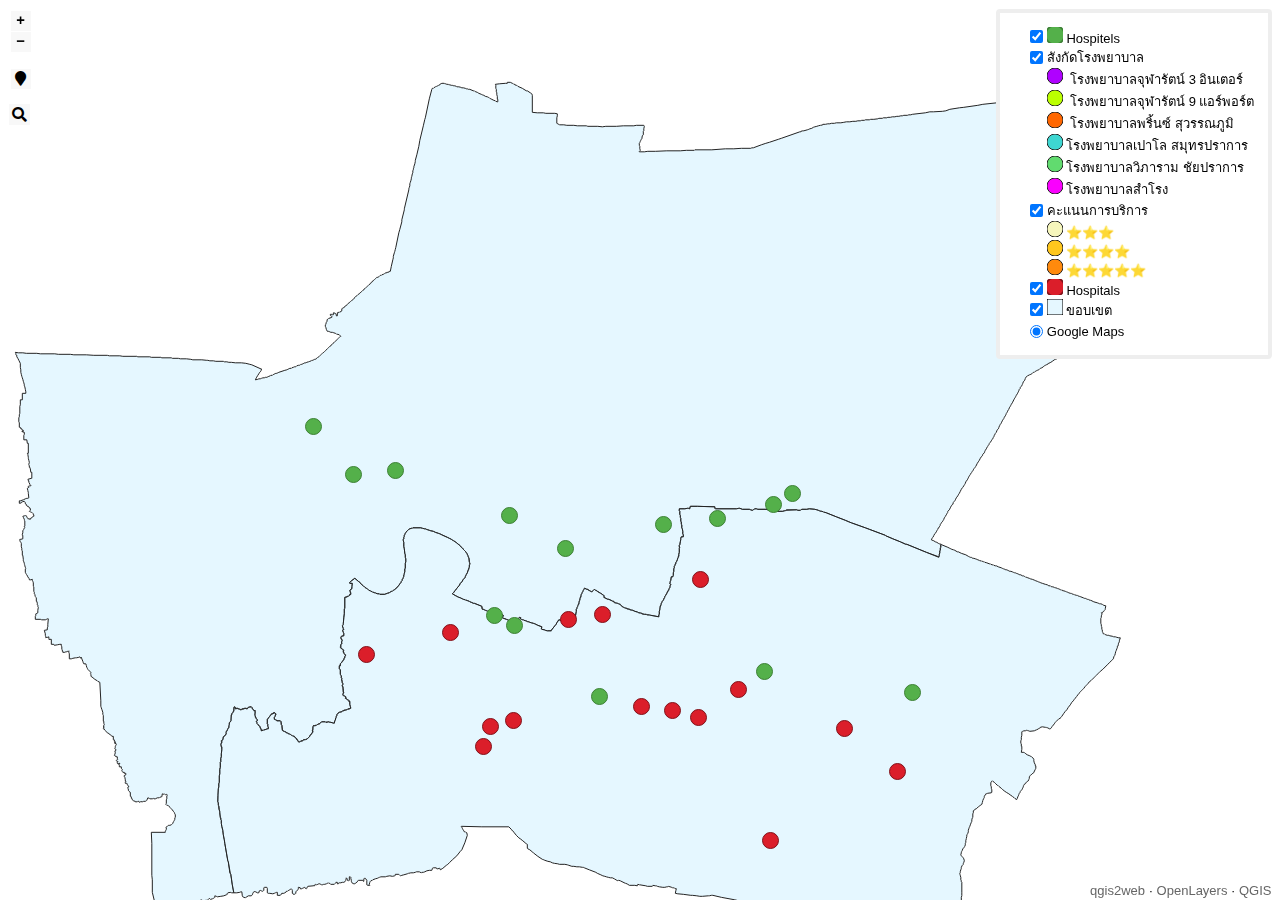
==== QQ_gis/Qgis1.html @ 9efd5a42 "Add files via upload" ====
<!doctype html>
<html lang="en">
    <head>
        <meta charset="utf-8">
        <meta http-equiv="X-UA-Compatible" content="IE=edge">
        <meta name="viewport" content="initial-scale=1,user-scalable=no,maximum-scale=1,width=device-width">
        <meta name="mobile-web-app-capable" content="yes">
        <meta name="apple-mobile-web-app-capable" content="yes">
        <link rel="stylesheet" href="./resources/ol.css">
        <link rel="stylesheet" href="resources/fontawesome-all.min.css">
        <link rel="stylesheet" href="./resources/ol-layerswitcher.css">
        <link rel="stylesheet" href="./resources/qgis2web.css">
        <style>
        .ol-geocoder.gcd-gl-container {
            top: 100px!important;
            left: .5em!important;
            width: 2.1em!important;
            height: 2.1em!important;
        }
        .ol-geocoder .gcd-gl-container{
            width: 2.1em!important;
            height: 2.1em!important;
        }
        .ol-geocoder .gcd-gl-control{
            width: 2.1em!important;
        }
        .ol-geocoder .gcd-gl-expanded {
            width: 15.625em!important;
            height: 2.1875em;
        }
        .ol-touch .ol-geocoder.gcd-gl-container{
            top: 130px!important;
        }
        .ol-geocoder .gcd-gl-btn {
            width: 1.375em!important;
            height: 1.375em!important;
            top: .225em!important;
            background-image: none!important;
        }
        </style>
<style>
.search-layer {
  top: 135px;
  left: .5em;
}
.ol-touch .search-layer {
  top: 180px;
}
</style>
        <style>
        html, body {
            background-color: #ffffff;
        }
        .ol-control button {
            background-color: #f8f8f8 !important;
            color: #000000 !important;
            border-radius: 0px !important;
        }
        .ol-zoom, .geolocate, .gcd-gl-control .ol-control {
            background-color: rgba(255,255,255,.4) !important;
            padding: 3px !important;
        }
        .ol-scale-line {
            background: none !important;
        }
        .ol-scale-line-inner {
            border: 2px solid #f8f8f8 !important;
            border-top: none !important;
            background: rgba(255, 255, 255, 0.5) !important;
            color: black !important;
        }
        </style>

        <style>
        .geolocate {
            top: 65px;
            left: .5em;
        }
        .ol-touch .geolocate {
            top: 80px;
        }
        </style>
        <link href="resources/ol-geocoder.min.css" rel="stylesheet">
        <style>
        html, body, #map {
            width: 100%;
            height: 100%;
            padding: 0;
            margin: 0;
        }
        </style>
        <title></title>
    </head>
    <body>
        <div id="map">
            <div id="popup" class="ol-popup">
                <a href="#" id="popup-closer" class="ol-popup-closer"></a>
                <div id="popup-content"></div>
            </div>
        </div>
        <script src="resources/qgis2web_expressions.js"></script>
        <script src="resources/polyfills.js"></script>
        <script src="./resources/functions.js"></script>
        <script src="./resources/ol.js"></script>
        <script src="./resources/ol-layerswitcher.js"></script>
        <script src="resources/ol-geocoder.js"></script>
        <script src="layers/_1.js"></script><script src="layers/Hospitals_2.js"></script><script src="layers/_3.js"></script><script src="layers/_4.js"></script><script src="layers/Hospitels_5.js"></script>
        <script src="styles/_1_style.js"></script><script src="styles/Hospitals_2_style.js"></script><script src="styles/_3_style.js"></script><script src="styles/_4_style.js"></script><script src="styles/Hospitels_5_style.js"></script>
        <script src="./layers/layers.js" type="text/javascript"></script> 
        <script src="./resources/Autolinker.min.js"></script>
        <script src="./resources/qgis2web.js"></script>
    </body>
</html>
---- QQ_gis/resources/ol.css ----
.ol-box{box-sizing:border-box;border-radius:2px;border:2px solid #00f}.ol-mouse-position{top:8px;right:8px;position:absolute}.ol-scale-line{background:rgba(0,60,136,.3);border-radius:4px;bottom:8px;left:8px;padding:2px;position:absolute}.ol-scale-line-inner{border:1px solid #eee;border-top:none;color:#eee;font-size:10px;text-align:center;margin:1px;will-change:contents,width;transition:all .25s}.ol-scale-bar{position:absolute;bottom:8px;left:8px}.ol-scale-step-marker{width:1px;height:15px;background-color:#000;float:right;z-Index:10}.ol-scale-step-text{position:absolute;bottom:-5px;font-size:12px;z-Index:11;color:#000;text-shadow:-2px 0 #fff,0 2px #fff,2px 0 #fff,0 -2px #fff}.ol-scale-text{position:absolute;font-size:14px;text-align:center;bottom:25px;color:#000;text-shadow:-2px 0 #fff,0 2px #fff,2px 0 #fff,0 -2px #fff}.ol-scale-singlebar{position:relative;height:10px;z-Index:9;border:1px solid #000}.ol-unsupported{display:none}.ol-unselectable,.ol-viewport{-webkit-touch-callout:none;-webkit-user-select:none;-moz-user-select:none;-ms-user-select:none;user-select:none;-webkit-tap-highlight-color:transparent}.ol-overlaycontainer,.ol-overlaycontainer-stopevent{pointer-events:none}.ol-overlaycontainer-stopevent>*,.ol-overlaycontainer>*{pointer-events:auto}.ol-selectable{-webkit-touch-callout:default;-webkit-user-select:text;-moz-user-select:text;-ms-user-select:text;user-select:text}.ol-grabbing{cursor:-webkit-grabbing;cursor:-moz-grabbing;cursor:grabbing}.ol-grab{cursor:move;cursor:-webkit-grab;cursor:-moz-grab;cursor:grab}.ol-control{position:absolute;background-color:rgba(255,255,255,.4);border-radius:4px;padding:2px}.ol-control:hover{background-color:rgba(255,255,255,.6)}.ol-zoom{top:.5em;left:.5em}.ol-rotate{top:.5em;right:.5em;transition:opacity .25s linear,visibility 0s linear}.ol-rotate.ol-hidden{opacity:0;visibility:hidden;transition:opacity .25s linear,visibility 0s linear .25s}.ol-zoom-extent{top:4.643em;left:.5em}.ol-full-screen{right:.5em;top:.5em}.ol-control button{display:block;margin:1px;padding:0;color:#fff;font-size:1.14em;font-weight:700;text-decoration:none;text-align:center;height:1.375em;width:1.375em;line-height:.4em;background-color:rgba(0,60,136,.5);border:none;border-radius:2px}.ol-control button::-moz-focus-inner{border:none;padding:0}.ol-control button span{pointer-events:none}.ol-zoom-extent button{line-height:1.4em}.ol-compass{display:block;font-weight:400;font-size:1.2em;will-change:transform}.ol-touch .ol-control button{font-size:1.5em}.ol-touch .ol-zoom-extent{top:5.5em}.ol-control button:focus,.ol-control button:hover{text-decoration:none;background-color:rgba(0,60,136,.7)}.ol-zoom .ol-zoom-in{border-radius:2px 2px 0 0}.ol-zoom .ol-zoom-out{border-radius:0 0 2px 2px}.ol-attribution{text-align:right;bottom:.5em;right:.5em;max-width:calc(100% - 1.3em)}.ol-attribution ul{margin:0;padding:0 .5em;color:#000;text-shadow:0 0 2px #fff}.ol-attribution li{display:inline;list-style:none}.ol-attribution li:not(:last-child):after{content:" "}.ol-attribution img{max-height:2em;max-width:inherit;vertical-align:middle}.ol-attribution button,.ol-attribution ul{display:inline-block}.ol-attribution.ol-collapsed ul{display:none}.ol-attribution:not(.ol-collapsed){background:rgba(255,255,255,.8)}.ol-attribution.ol-uncollapsible{bottom:0;right:0;border-radius:4px 0 0}.ol-attribution.ol-uncollapsible img{margin-top:-.2em;max-height:1.6em}.ol-attribution.ol-uncollapsible button{display:none}.ol-zoomslider{top:4.5em;left:.5em;height:200px}.ol-zoomslider button{position:relative;height:10px}.ol-touch .ol-zoomslider{top:5.5em}.ol-overviewmap{left:.5em;bottom:.5em}.ol-overviewmap.ol-uncollapsible{bottom:0;left:0;border-radius:0 4px 0 0}.ol-overviewmap .ol-overviewmap-map,.ol-overviewmap button{display:inline-block}.ol-overviewmap .ol-overviewmap-map{border:1px solid #7b98bc;height:150px;margin:2px;width:150px}.ol-overviewmap:not(.ol-collapsed) button{bottom:1px;left:2px;position:absolute}.ol-overviewmap.ol-collapsed .ol-overviewmap-map,.ol-overviewmap.ol-uncollapsible button{display:none}.ol-overviewmap:not(.ol-collapsed){background:rgba(255,255,255,.8)}.ol-overviewmap-box{border:2px dotted rgba(0,60,136,.7)}.ol-overviewmap .ol-overviewmap-box:hover{cursor:move}
/*# sourceMappingURL=ol.css.map */
---- QQ_gis/resources/ol-layerswitcher.css ----
.layer-switcher.shown.ol-control {
    background-color: transparent;
}

.layer-switcher.shown.ol-control:hover {
    background-color: transparent;
}

.layer-switcher {
    position: absolute;
    top: 3.5em;
    right: 0.5em;
    text-align: left;
}

.layer-switcher.shown {
    bottom: 3em;
}

.layer-switcher .panel {
    padding: 0 1em 0 0;
    margin: 0;
    border: 4px solid #eee;
    border-radius: 4px;
    background-color: white;
    display: none;
    max-height: 100%;
    overflow-y: auto;
}

.layer-switcher.shown .panel {
    display: block;
}

.layer-switcher button {
    float: right;
    width: 38px;
    height: 38px;
    background-image: url('[data-uri]') /*logo.png*/;
    background-repeat: no-repeat;
    background-position: 2px;
    background-color: white;
    border: none;
}

.layer-switcher.shown button {
    display: none;
}

.layer-switcher button:focus, .layer-switcher button:hover {
    background-color: white;
}

.layer-switcher ul {
    padding-left: 2em;
    list-style: none;
}

.layer-switcher li.group > label {
    font-weight: bold;
}

.layer-switcher li.layer {
    display: table;
}

.layer-switcher li.layer label, .layer-switcher li.layer input {
    display: table-cell;
    vertical-align: middle;
}

.layer-switcher label.disabled {
    opacity:0.4;
}

.layer-switcher input {
    margin: 4px;
}

.layer-switcher.touch ::-webkit-scrollbar {
    width: 4px;
}

.layer-switcher.touch ::-webkit-scrollbar-track {
    -webkit-box-shadow: inset 0 0 6px rgba(0,0,0,0.3);
    border-radius: 10px;
}

.layer-switcher.touch ::-webkit-scrollbar-thumb {
    border-radius: 10px;
    -webkit-box-shadow: inset 0 0 6px rgba(0,0,0,0.5);
}

.layer-switcher .group button {
    display: inline-block;
    vertical-align: top;
    float: none;
    width: 16px;
    height: 16px;
    background-position: center 2px;
    background-image: url('[data-uri]');
    -webkit-transition: -webkit-transform .2s ease-in-out;
    -ms-transition: -ms-transform .2s ease-in-out;
    transition: transform .2s ease-in-out;
}

.layer-switcher .group.layer-switcher-close button {
    transform: rotate(-90deg);
    -webkit-transform: rotate(-90deg);
}

li.group.layer-switcher-fold {
    margin-left: -18px;
}

.layer-switcher .group.layer-switcher-fold > ul {
    padding-left: 3em;
}

.layer-switcher .group.layer-switcher-fold.layer-switcher-close > ul {
    overflow: hidden;
    height: 0;
}
---- QQ_gis/resources/qgis2web.css ----
html, body {
    height: 100%;
    padding: 0;
    margin: 0;
    font-family: sans-serif;
    font-size: small;
}

th, td {
    vertical-align: top;
    text-align: left;
}

#map {
    width: 100%;
    height: 100%;
}

.ol-popup {
    display: none;
    position: absolute;
    background-color: white;
    -moz-box-shadow: 0 1px 4px rgba(0,0,0,0.2);
    -webkit-filter: drop-shadow(0 1px 4px rgba(0,0,0,0.2));
    filter: drop-shadow(0 1px 4px rgba(0,0,0,0.2));
    padding: 15px;
    border-radius: 10px;
    border: 1px solid #cccccc;
    bottom: 12px;
    left: -50px;   
    height: auto;
    width: auto;
    min-width: 100px;
    max-height:400px;
    overflow: auto;      
}

.ol-popup-closer {
    text-decoration: none;
    position: absolute;
    top: 2px;
    right: 8px;
}

.ol-popup-closer:after {
    content: "X";
}

.ol-attribution a {
    text-decoration: none;
    color: #666;
    font-family: sans-serif;
    font-size: 100%;
}

.layer-switcher .panel {
    //border: 4px solid rgba(0,60,136,.5) !important;
    //border-radius: 4px !important;
}

.layer-switcher {
    top: 0.5em;
    right: 0.5em;
    text-align: left;
}

#popup-content>ul>li:nth-child(even) {
    background-color: #eee;
}

#popup-content ul {
    list-style-type: none;
    padding-left: 0;
}

#popup-content li {
    margin-bottom:0.25em;
}
---- QQ_gis/resources/ol-geocoder.min.css ----
/*!
 * ol-geocoder - v4.0.0
 * A geocoder extension for OpenLayers.
 * https://github.com/jonataswalker/ol-geocoder
 * Built: Wed Oct 09 2019 11:36:45 GMT-0300 (Brasilia Standard Time)
 */
.ol-geocoder.gcd-gl-container{position:absolute;top:4.875em;left:.5em;box-sizing:border-box}.ol-geocoder.gcd-gl-container *,.ol-geocoder.gcd-gl-container :after,.ol-geocoder.gcd-gl-container :before{box-sizing:inherit}.ol-geocoder .gcd-gl-control{width:2.1875em;height:2.1875em;overflow:hidden;transition:width .2s,height .2s}.ol-geocoder .gcd-gl-expanded{width:15.625em;height:2.1875em}.ol-geocoder .gcd-gl-input{position:absolute;z-index:99;top:.25em;left:2.5em;width:14.84375em;padding:5px;border:1px solid #ccc;font-family:inherit;font-size:.875em;background-color:#fff;color:#222}.ol-geocoder .gcd-gl-input:focus{border:none;outline:none;box-shadow:inset 0 0 0 1px #4d90fe,inset 0 0 5px #4d90fe}.ol-geocoder .gcd-gl-reset{position:absolute;z-index:100;top:0;right:0;width:1.5625em;height:100%;line-height:1.4;border:none;background-color:transparent;display:inline-block;outline:0;cursor:pointer}.ol-geocoder .gcd-gl-reset:after{content:"\d7";display:inline-block;color:#333;font-size:1.5em;cursor:pointer}.ol-geocoder .gcd-gl-btn{position:absolute;width:1.5625em;height:1.5625em;top:.125em;left:.125em;background-image:url("[data-uri]");background-repeat:no-repeat;background-position:50%}.ol-geocoder ul.gcd-gl-result{position:absolute;top:2.1875em;left:2em;width:16.25em;max-height:18.75em;white-space:normal;list-style:none;padding:0;margin:0;background-color:#fff;border-radius:4px;border-top:none;border-top-left-radius:0;border-top-right-radius:0;overflow-x:hidden;overflow-y:auto;box-shadow:0 1px 7px rgba(0,0,0,.8);transition:max-height .3s ease-in}.ol-geocoder ul.gcd-gl-result>li{width:100%;overflow:hidden;border-bottom:1px solid #eee;padding:0;line-height:.875rem}.ol-geocoder ul.gcd-gl-result>li>a{display:block;text-decoration:none;padding:3px 5px}.ol-geocoder ul.gcd-gl-result>li>a:hover{background-color:#d4d4d4}.ol-geocoder ul.gcd-gl-result>li:nth-child(odd){background-color:#e0ffe0}.ol-geocoder ul.gcd-gl-result:empty{display:none}.ol-geocoder.gcd-txt-container{position:absolute;width:25em;height:4.375em;top:.5em;left:calc(50% - 12.5em);box-sizing:border-box}.ol-geocoder.gcd-txt-container *,.ol-geocoder.gcd-txt-container :after,.ol-geocoder.gcd-txt-container :before{box-sizing:inherit}.ol-geocoder .gcd-txt-control{position:relative;width:100%;height:4.375em;border:1px solid #ccc;background-color:#fff;overflow:hidden}.ol-geocoder .gcd-txt-input{position:absolute;z-index:99;top:0;left:0;width:100%;height:100%;padding:5px 30px 5px 40px;border:none;text-indent:6px;background-color:transparent;font-family:inherit;font-size:.875em}.ol-geocoder .gcd-txt-input:focus{outline:none;box-shadow:inset 0 0 0 1px #4d90fe,inset 0 0 6px #4d90fe}.ol-geocoder .gcd-txt-reset{position:absolute;z-index:100;top:0;right:0;width:2.5em;height:100%;line-height:100%;border:none;background-color:transparent;display:inline-block;vertical-align:middle;outline:0;cursor:pointer}.ol-geocoder .gcd-txt-reset:after{content:"\d7";display:inline-block;color:#333;font-size:2em;cursor:pointer}.ol-geocoder .gcd-txt-glass{position:absolute;top:0;left:0;z-index:100;display:inline-block;width:2.5em;height:100%;background-size:1.38889em;background-image:url("data:image/svg+xml;charset=utf-8,%3Csvg xmlns='http://www.w3.org/2000/svg' width='32' height='32'%3E%3Cpath fill='%23333' d='M29.156 29.961l-.709.709a2.006 2.006 0 0 1-2.838 0l-5.676-5.674c-.656-.658-.729-1.644-.281-2.412l-3.104-3.102a9.975 9.975 0 0 1-5.965 1.979C5.043 21.461.552 16.97.552 11.43S5.043 1.398 10.583 1.398c5.541 0 10.031 4.491 10.031 10.032 0 2.579-.98 4.923-2.58 6.7l3.035 3.035c.768-.447 1.754-.375 2.41.283l5.676 5.674c.784.785.784 2.056.001 2.839zM18.088 11.389a7.524 7.524 0 0 0-7.524-7.523 7.523 7.523 0 1 0-.001 15.046 7.525 7.525 0 0 0 7.525-7.523z'/%3E%3C/svg%3E");background-repeat:no-repeat;background-position:50%}.ol-geocoder ul.gcd-txt-result{position:absolute;top:4.575em;left:0;width:25em;max-height:18.75em;white-space:normal;list-style:none;padding:0;margin:0;background-color:#fff;border-radius:4px;border-top:none;border-top-left-radius:0;border-top-right-radius:0;overflow-x:hidden;overflow-y:auto;box-shadow:0 1px 7px rgba(0,0,0,.8);transition:max-height .3s ease-in}.ol-geocoder ul.gcd-txt-result>li{width:100%;overflow:hidden;border-bottom:1px solid #eee;padding:0;line-height:.875rem}.ol-geocoder ul.gcd-txt-result>li>a{display:block;text-decoration:none;padding:3px 5px}.ol-geocoder ul.gcd-txt-result>li>a:hover{background-color:#d4d4d4}.ol-geocoder ul.gcd-txt-result>li:nth-child(odd){background-color:#e0ffe0}.ol-geocoder ul.gcd-txt-result:empty{display:none}.ol-geocoder .gcd-hidden{opacity:0;visibility:hidden}.ol-geocoder .gcd-pseudo-rotate:after{-webkit-animation:spin .7s linear infinite;animation:spin .7s linear infinite}@-webkit-keyframes spin{0%{transform:rotate(0deg)}to{transform:rotate(1turn)}}@keyframes spin{0%{transform:rotate(0deg)}to{transform:rotate(1turn)}}.gcd-address,.gcd-road{font-size:.875em;font-weight:500;color:#333}.gcd-city{font-weight:400}.gcd-city,.gcd-country{font-size:.75em;color:#333}.gcd-country{font-weight:lighter}
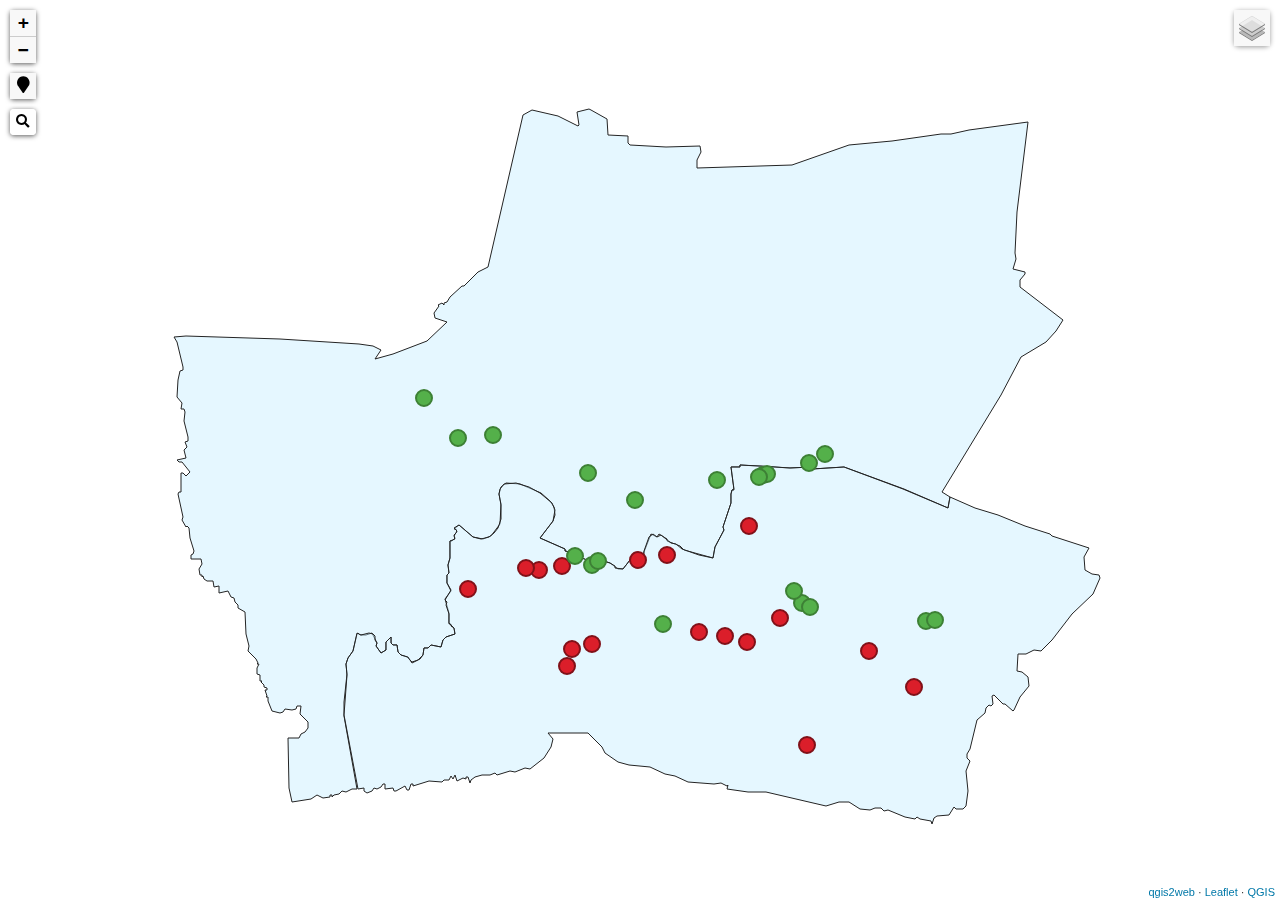
==== commit 75f1b332: "Add files via upload" ====
--- a/QQ_gis/Qgis1.html
+++ b/QQ_gis/Qgis1.html
@@ -1,113 +1,598 @@
-<!doctype html>
-<html lang="en">
-    <head>
-        <meta charset="utf-8">
-        <meta http-equiv="X-UA-Compatible" content="IE=edge">
-        <meta name="viewport" content="initial-scale=1,user-scalable=no,maximum-scale=1,width=device-width">
-        <meta name="mobile-web-app-capable" content="yes">
-        <meta name="apple-mobile-web-app-capable" content="yes">
-        <link rel="stylesheet" href="./resources/ol.css">
-        <link rel="stylesheet" href="resources/fontawesome-all.min.css">
-        <link rel="stylesheet" href="./resources/ol-layerswitcher.css">
-        <link rel="stylesheet" href="./resources/qgis2web.css">
-        <style>
-        .ol-geocoder.gcd-gl-container {
-            top: 100px!important;
-            left: .5em!important;
-            width: 2.1em!important;
-            height: 2.1em!important;
-        }
-        .ol-geocoder .gcd-gl-container{
-            width: 2.1em!important;
-            height: 2.1em!important;
-        }
-        .ol-geocoder .gcd-gl-control{
-            width: 2.1em!important;
-        }
-        .ol-geocoder .gcd-gl-expanded {
-            width: 15.625em!important;
-            height: 2.1875em;
-        }
-        .ol-touch .ol-geocoder.gcd-gl-container{
-            top: 130px!important;
-        }
-        .ol-geocoder .gcd-gl-btn {
-            width: 1.375em!important;
-            height: 1.375em!important;
-            top: .225em!important;
-            background-image: none!important;
-        }
-        </style>
-<style>
-.search-layer {
-  top: 135px;
-  left: .5em;
-}
-.ol-touch .search-layer {
-  top: 180px;
-}
-</style>
-        <style>
-        html, body {
-            background-color: #ffffff;
-        }
-        .ol-control button {
-            background-color: #f8f8f8 !important;
-            color: #000000 !important;
-            border-radius: 0px !important;
-        }
-        .ol-zoom, .geolocate, .gcd-gl-control .ol-control {
-            background-color: rgba(255,255,255,.4) !important;
-            padding: 3px !important;
-        }
-        .ol-scale-line {
-            background: none !important;
-        }
-        .ol-scale-line-inner {
-            border: 2px solid #f8f8f8 !important;
-            border-top: none !important;
-            background: rgba(255, 255, 255, 0.5) !important;
-            color: black !important;
-        }
-        </style>
-
-        <style>
-        .geolocate {
-            top: 65px;
-            left: .5em;
-        }
-        .ol-touch .geolocate {
-            top: 80px;
-        }
-        </style>
-        <link href="resources/ol-geocoder.min.css" rel="stylesheet">
-        <style>
-        html, body, #map {
-            width: 100%;
-            height: 100%;
-            padding: 0;
-            margin: 0;
-        }
-        </style>
-        <title></title>
-    </head>
-    <body>
-        <div id="map">
-            <div id="popup" class="ol-popup">
-                <a href="#" id="popup-closer" class="ol-popup-closer"></a>
-                <div id="popup-content"></div>
-            </div>
-        </div>
-        <script src="resources/qgis2web_expressions.js"></script>
-        <script src="resources/polyfills.js"></script>
-        <script src="./resources/functions.js"></script>
-        <script src="./resources/ol.js"></script>
-        <script src="./resources/ol-layerswitcher.js"></script>
-        <script src="resources/ol-geocoder.js"></script>
-        <script src="layers/_1.js"></script><script src="layers/Hospitals_2.js"></script><script src="layers/_3.js"></script><script src="layers/_4.js"></script><script src="layers/Hospitels_5.js"></script>
-        <script src="styles/_1_style.js"></script><script src="styles/Hospitals_2_style.js"></script><script src="styles/_3_style.js"></script><script src="styles/_4_style.js"></script><script src="styles/Hospitels_5_style.js"></script>
-        <script src="./layers/layers.js" type="text/javascript"></script> 
-        <script src="./resources/Autolinker.min.js"></script>
-        <script src="./resources/qgis2web.js"></script>
-    </body>
-</html>
+<!doctype html>
+<html lang="en">
+    <head>
+        <meta charset="utf-8">
+        <meta http-equiv="X-UA-Compatible" content="IE=edge">
+        <meta name="viewport" content="initial-scale=1,user-scalable=no,maximum-scale=1,width=device-width">
+        <meta name="mobile-web-app-capable" content="yes">
+        <meta name="apple-mobile-web-app-capable" content="yes">
+        <link rel="stylesheet" href="css/leaflet.css"><link rel="stylesheet" href="css/L.Control.Locate.min.css">
+        <link rel="stylesheet" href="css/qgis2web.css"><link rel="stylesheet" href="css/fontawesome-all.min.css">
+        <link rel="stylesheet" href="css/leaflet-control-geocoder.Geocoder.css">
+        <style>
+        html, body, #map {
+            width: 100%;
+            height: 100%;
+            padding: 0;
+            margin: 0;
+        }
+        </style>
+        <title></title>
+    </head>
+    <body>
+        <div id="map">
+        </div>
+        <script src="js/qgis2web_expressions.js"></script>
+        <script src="js/leaflet.js"></script><script src="js/L.Control.Locate.min.js"></script>
+        <script src="js/leaflet.rotatedMarker.js"></script>
+        <script src="js/leaflet.pattern.js"></script>
+        <script src="js/leaflet-hash.js"></script>
+        <script src="js/Autolinker.min.js"></script>
+        <script src="js/rbush.min.js"></script>
+        <script src="js/labelgun.min.js"></script>
+        <script src="js/labels.js"></script>
+        <script src="js/leaflet-control-geocoder.Geocoder.js"></script>
+        <script src="data/_1.js"></script>
+        <script src="data/Hospitals_2.js"></script>
+        <script src="data/_3.js"></script>
+        <script src="data/_4.js"></script>
+        <script src="data/Hospitels_5.js"></script>
+        <script>
+        var highlightLayer;
+        function highlightFeature(e) {
+            highlightLayer = e.target;
+            highlightLayer.openPopup();
+        }
+        var map = L.map('map', {
+            zoomControl:true, maxZoom:28, minZoom:1
+        }).fitBounds([[13.47705372006193,100.27966381657909],[13.979427522237659,101.01627325657908]]);
+        var hash = new L.Hash(map);
+        map.attributionControl.setPrefix('<a href="https://github.com/tomchadwin/qgis2web" target="_blank">qgis2web</a> &middot; <a href="https://leafletjs.com" title="A JS library for interactive maps">Leaflet</a> &middot; <a href="https://qgis.org">QGIS</a>');
+        var autolinker = new Autolinker({truncate: {length: 30, location: 'smart'}});
+        L.control.locate({locateOptions: {maxZoom: 19}}).addTo(map);
+        var bounds_group = new L.featureGroup([]);
+        function setBounds() {
+        }
+        map.createPane('pane_GoogleMaps_0');
+        map.getPane('pane_GoogleMaps_0').style.zIndex = 400;
+        var layer_GoogleMaps_0 = L.tileLayer('https://mt1.google.com/vt/lyrs=m&x={x}&y={y}&z={z}', {
+            pane: 'pane_GoogleMaps_0',
+            opacity: 1.0,
+            attribution: '',
+            minZoom: 1,
+            maxZoom: 28,
+            minNativeZoom: 0,
+            maxNativeZoom: 19
+        });
+        layer_GoogleMaps_0;
+        map.addLayer(layer_GoogleMaps_0);
+        function pop__1(feature, layer) {
+            layer.on({
+                mouseout: function(e) {
+                    if (typeof layer.closePopup == 'function') {
+                        layer.closePopup();
+                    } else {
+                        layer.eachLayer(function(feature){
+                            feature.closePopup()
+                        });
+                    }
+                },
+                mouseover: highlightFeature,
+            });
+            var popupContent = '<table>\
+                    <tr>\
+                        <td colspan="2">' + (feature.properties['Shape_Leng'] !== null ? autolinker.link(feature.properties['Shape_Leng'].toLocaleString()) : '') + '</td>\
+                    </tr>\
+                    <tr>\
+                        <td colspan="2">' + (feature.properties['Shape_Area'] !== null ? autolinker.link(feature.properties['Shape_Area'].toLocaleString()) : '') + '</td>\
+                    </tr>\
+                    <tr>\
+                        <td colspan="2">' + (feature.properties['ADM1_EN'] !== null ? autolinker.link(feature.properties['ADM1_EN'].toLocaleString()) : '') + '</td>\
+                    </tr>\
+                    <tr>\
+                        <td colspan="2"><strong>ADM1_TH</strong><br />' + (feature.properties['ADM1_TH'] !== null ? autolinker.link(feature.properties['ADM1_TH'].toLocaleString()) : '') + '</td>\
+                    </tr>\
+                    <tr>\
+                        <td colspan="2">' + (feature.properties['ADM1_PCODE'] !== null ? autolinker.link(feature.properties['ADM1_PCODE'].toLocaleString()) : '') + '</td>\
+                    </tr>\
+                    <tr>\
+                        <td colspan="2">' + (feature.properties['ADM1_REF'] !== null ? autolinker.link(feature.properties['ADM1_REF'].toLocaleString()) : '') + '</td>\
+                    </tr>\
+                    <tr>\
+                        <td colspan="2">' + (feature.properties['ADM1ALT1EN'] !== null ? autolinker.link(feature.properties['ADM1ALT1EN'].toLocaleString()) : '') + '</td>\
+                    </tr>\
+                    <tr>\
+                        <td colspan="2">' + (feature.properties['ADM1ALT2EN'] !== null ? autolinker.link(feature.properties['ADM1ALT2EN'].toLocaleString()) : '') + '</td>\
+                    </tr>\
+                    <tr>\
+                        <td colspan="2">' + (feature.properties['ADM1ALT1TH'] !== null ? autolinker.link(feature.properties['ADM1ALT1TH'].toLocaleString()) : '') + '</td>\
+                    </tr>\
+                    <tr>\
+                        <td colspan="2">' + (feature.properties['ADM1ALT2TH'] !== null ? autolinker.link(feature.properties['ADM1ALT2TH'].toLocaleString()) : '') + '</td>\
+                    </tr>\
+                    <tr>\
+                        <td colspan="2">' + (feature.properties['ADM0_EN'] !== null ? autolinker.link(feature.properties['ADM0_EN'].toLocaleString()) : '') + '</td>\
+                    </tr>\
+                    <tr>\
+                        <td colspan="2">' + (feature.properties['ADM0_TH'] !== null ? autolinker.link(feature.properties['ADM0_TH'].toLocaleString()) : '') + '</td>\
+                    </tr>\
+                    <tr>\
+                        <td colspan="2">' + (feature.properties['ADM0_PCODE'] !== null ? autolinker.link(feature.properties['ADM0_PCODE'].toLocaleString()) : '') + '</td>\
+                    </tr>\
+                    <tr>\
+                        <td colspan="2">' + (feature.properties['date'] !== null ? autolinker.link(feature.properties['date'].toLocaleString()) : '') + '</td>\
+                    </tr>\
+                    <tr>\
+                        <td colspan="2">' + (feature.properties['validOn'] !== null ? autolinker.link(feature.properties['validOn'].toLocaleString()) : '') + '</td>\
+                    </tr>\
+                    <tr>\
+                        <td colspan="2">' + (feature.properties['validTo'] !== null ? autolinker.link(feature.properties['validTo'].toLocaleString()) : '') + '</td>\
+                    </tr>\
+                </table>';
+            layer.bindPopup(popupContent, {maxHeight: 400});
+        }
+
+        function style__1_0() {
+            return {
+                pane: 'pane__1',
+                opacity: 1,
+                color: 'rgba(35,35,35,1.0)',
+                dashArray: '',
+                lineCap: 'butt',
+                lineJoin: 'miter',
+                weight: 1.0, 
+                fill: true,
+                fillOpacity: 1,
+                fillColor: 'rgba(195,236,255,0.43529411764705883)',
+                interactive: true,
+            }
+        }
+        map.createPane('pane__1');
+        map.getPane('pane__1').style.zIndex = 401;
+        map.getPane('pane__1').style['mix-blend-mode'] = 'normal';
+        var layer__1 = new L.geoJson(json__1, {
+            attribution: '',
+            interactive: true,
+            dataVar: 'json__1',
+            layerName: 'layer__1',
+            pane: 'pane__1',
+            onEachFeature: pop__1,
+            style: style__1_0,
+        });
+        bounds_group.addLayer(layer__1);
+        map.addLayer(layer__1);
+        function pop_Hospitals_2(feature, layer) {
+            layer.on({
+                mouseout: function(e) {
+                    if (typeof layer.closePopup == 'function') {
+                        layer.closePopup();
+                    } else {
+                        layer.eachLayer(function(feature){
+                            feature.closePopup()
+                        });
+                    }
+                },
+                mouseover: highlightFeature,
+            });
+            var popupContent = '<table>\
+                    <tr>\
+                        <td colspan="2"><strong>ชื่อโรงพยาบาล</strong><br />' + (feature.properties['ชื่อโรงพยาบาล'] !== null ? autolinker.link(feature.properties['ชื่อโรงพยาบาล'].toLocaleString()) : '') + '</td>\
+                    </tr>\
+                    <tr>\
+                        <td colspan="2"><strong>ประเภท</strong><br />' + (feature.properties['ประเภท'] !== null ? autolinker.link(feature.properties['ประเภท'].toLocaleString()) : '') + '</td>\
+                    </tr>\
+                    <tr>\
+                        <td colspan="2"><strong>การบริการ</strong><br />' + (feature.properties['การบริการ'] !== null ? autolinker.link(feature.properties['การบริการ'].toLocaleString()) : '') + '</td>\
+                    </tr>\
+                    <tr>\
+                        <td colspan="2"><strong>สิทธิ</strong><br />' + (feature.properties['สิทธิ'] !== null ? autolinker.link(feature.properties['สิทธิ'].toLocaleString()) : '') + '</td>\
+                    </tr>\
+                    <tr>\
+                        <td colspan="2"><strong>ลิงค์</strong><br />' + (feature.properties['ลิงค์'] !== null ? autolinker.link(feature.properties['ลิงค์'].toLocaleString()) : '') + '</td>\
+                    </tr>\
+                    <tr>\
+                        <td colspan="2">' + (feature.properties['lat'] !== null ? autolinker.link(feature.properties['lat'].toLocaleString()) : '') + '</td>\
+                    </tr>\
+                    <tr>\
+                        <td colspan="2">' + (feature.properties['long'] !== null ? autolinker.link(feature.properties['long'].toLocaleString()) : '') + '</td>\
+                    </tr>\
+                </table>';
+            layer.bindPopup(popupContent, {maxHeight: 400});
+        }
+
+        function style_Hospitals_2_0() {
+            return {
+                pane: 'pane_Hospitals_2',
+                radius: 8.0,
+                opacity: 1,
+                color: 'rgba(128,17,25,1.0)',
+                dashArray: '',
+                lineCap: 'butt',
+                lineJoin: 'miter',
+                weight: 2.0,
+                fill: true,
+                fillOpacity: 1,
+                fillColor: 'rgba(219,30,42,1.0)',
+                interactive: true,
+            }
+        }
+        map.createPane('pane_Hospitals_2');
+        map.getPane('pane_Hospitals_2').style.zIndex = 402;
+        map.getPane('pane_Hospitals_2').style['mix-blend-mode'] = 'normal';
+        var layer_Hospitals_2 = new L.geoJson(json_Hospitals_2, {
+            attribution: '',
+            interactive: true,
+            dataVar: 'json_Hospitals_2',
+            layerName: 'layer_Hospitals_2',
+            pane: 'pane_Hospitals_2',
+            onEachFeature: pop_Hospitals_2,
+            pointToLayer: function (feature, latlng) {
+                var context = {
+                    feature: feature,
+                    variables: {}
+                };
+                return L.circleMarker(latlng, style_Hospitals_2_0(feature));
+            },
+        });
+        bounds_group.addLayer(layer_Hospitals_2);
+        map.addLayer(layer_Hospitals_2);
+        function pop__3(feature, layer) {
+            layer.on({
+                mouseout: function(e) {
+                    if (typeof layer.closePopup == 'function') {
+                        layer.closePopup();
+                    } else {
+                        layer.eachLayer(function(feature){
+                            feature.closePopup()
+                        });
+                    }
+                },
+                mouseover: highlightFeature,
+            });
+            var popupContent = '<table>\
+                    <tr>\
+                        <td colspan="2"><strong>Hospitel</strong><br />' + (feature.properties['Hospitel'] !== null ? autolinker.link(feature.properties['Hospitel'].toLocaleString()) : '') + '</td>\
+                    </tr>\
+                    <tr>\
+                        <td colspan="2"><strong>สังกัด</strong><br />' + (feature.properties['สังกัด'] !== null ? autolinker.link(feature.properties['สังกัด'].toLocaleString()) : '') + '</td>\
+                    </tr>\
+                    <tr>\
+                        <td colspan="2"><strong>สิทธิ</strong><br />' + (feature.properties['สิทธิ'] !== null ? autolinker.link(feature.properties['สิทธิ'].toLocaleString()) : '') + '</td>\
+                    </tr>\
+                    <tr>\
+                        <td colspan="2"><strong>เบอร์</strong><br />' + (feature.properties['เบอร์'] !== null ? autolinker.link(feature.properties['เบอร์'].toLocaleString()) : '') + '</td>\
+                    </tr>\
+                    <tr>\
+                        <td colspan="2"><strong>การบริการ</strong><br />' + (feature.properties['การบริการ'] !== null ? autolinker.link(feature.properties['การบริการ'].toLocaleString()) : '') + '</td>\
+                    </tr>\
+                    <tr>\
+                        <td colspan="2">' + (feature.properties['Lat'] !== null ? autolinker.link(feature.properties['Lat'].toLocaleString()) : '') + '</td>\
+                    </tr>\
+                    <tr>\
+                        <td colspan="2">' + (feature.properties['Long'] !== null ? autolinker.link(feature.properties['Long'].toLocaleString()) : '') + '</td>\
+                    </tr>\
+                </table>';
+            layer.bindPopup(popupContent, {maxHeight: 400});
+        }
+
+        function style__3_0(feature) {
+            switch(String(feature.properties['การบริการ'])) {
+                case '⭐⭐⭐':
+                    return {
+                pane: 'pane__3',
+                radius: 6.8,
+                opacity: 1,
+                color: 'rgba(35,35,35,1.0)',
+                dashArray: '',
+                lineCap: 'butt',
+                lineJoin: 'miter',
+                weight: 1,
+                fill: true,
+                fillOpacity: 1,
+                fillColor: 'rgba(246,246,188,1.0)',
+                interactive: true,
+            }
+                    break;
+                case '⭐⭐⭐⭐':
+                    return {
+                pane: 'pane__3',
+                radius: 6.8,
+                opacity: 1,
+                color: 'rgba(35,35,35,1.0)',
+                dashArray: '',
+                lineCap: 'butt',
+                lineJoin: 'miter',
+                weight: 1,
+                fill: true,
+                fillOpacity: 1,
+                fillColor: 'rgba(255,199,29,1.0)',
+                interactive: true,
+            }
+                    break;
+                case '⭐⭐⭐⭐⭐':
+                    return {
+                pane: 'pane__3',
+                radius: 6.8,
+                opacity: 1,
+                color: 'rgba(35,35,35,1.0)',
+                dashArray: '',
+                lineCap: 'butt',
+                lineJoin: 'miter',
+                weight: 1,
+                fill: true,
+                fillOpacity: 1,
+                fillColor: 'rgba(255,138,13,1.0)',
+                interactive: true,
+            }
+                    break;
+            }
+        }
+        map.createPane('pane__3');
+        map.getPane('pane__3').style.zIndex = 403;
+        map.getPane('pane__3').style['mix-blend-mode'] = 'normal';
+        var layer__3 = new L.geoJson(json__3, {
+            attribution: '',
+            interactive: true,
+            dataVar: 'json__3',
+            layerName: 'layer__3',
+            pane: 'pane__3',
+            onEachFeature: pop__3,
+            pointToLayer: function (feature, latlng) {
+                var context = {
+                    feature: feature,
+                    variables: {}
+                };
+                return L.circleMarker(latlng, style__3_0(feature));
+            },
+        });
+        bounds_group.addLayer(layer__3);
+        map.addLayer(layer__3);
+        function pop__4(feature, layer) {
+            layer.on({
+                mouseout: function(e) {
+                    if (typeof layer.closePopup == 'function') {
+                        layer.closePopup();
+                    } else {
+                        layer.eachLayer(function(feature){
+                            feature.closePopup()
+                        });
+                    }
+                },
+                mouseover: highlightFeature,
+            });
+            var popupContent = '<table>\
+                    <tr>\
+                        <td colspan="2"><strong>Hospitel</strong><br />' + (feature.properties['Hospitel'] !== null ? autolinker.link(feature.properties['Hospitel'].toLocaleString()) : '') + '</td>\
+                    </tr>\
+                    <tr>\
+                        <td colspan="2"><strong>สังกัด</strong><br />' + (feature.properties['สังกัด'] !== null ? autolinker.link(feature.properties['สังกัด'].toLocaleString()) : '') + '</td>\
+                    </tr>\
+                    <tr>\
+                        <td colspan="2"><strong>สิทธิ</strong><br />' + (feature.properties['สิทธิ'] !== null ? autolinker.link(feature.properties['สิทธิ'].toLocaleString()) : '') + '</td>\
+                    </tr>\
+                    <tr>\
+                        <td colspan="2"><strong>เบอร์</strong><br />' + (feature.properties['เบอร์'] !== null ? autolinker.link(feature.properties['เบอร์'].toLocaleString()) : '') + '</td>\
+                    </tr>\
+                    <tr>\
+                        <td colspan="2"><strong>การบริการ</strong><br />' + (feature.properties['การบริการ'] !== null ? autolinker.link(feature.properties['การบริการ'].toLocaleString()) : '') + '</td>\
+                    </tr>\
+                    <tr>\
+                        <td colspan="2">' + (feature.properties['Lat'] !== null ? autolinker.link(feature.properties['Lat'].toLocaleString()) : '') + '</td>\
+                    </tr>\
+                    <tr>\
+                        <td colspan="2">' + (feature.properties['Long'] !== null ? autolinker.link(feature.properties['Long'].toLocaleString()) : '') + '</td>\
+                    </tr>\
+                </table>';
+            layer.bindPopup(popupContent, {maxHeight: 400});
+        }
+
+        function style__4_0(feature) {
+            switch(String(feature.properties['สังกัด'])) {
+                case ' โรงพยาบาลจุฬารัตน์ 3 อินเตอร์':
+                    return {
+                pane: 'pane__4',
+                radius: 6.8,
+                opacity: 1,
+                color: 'rgba(35,35,35,1.0)',
+                dashArray: '',
+                lineCap: 'butt',
+                lineJoin: 'miter',
+                weight: 1,
+                fill: true,
+                fillOpacity: 1,
+                fillColor: 'rgba(175,1,255,1.0)',
+                interactive: true,
+            }
+                    break;
+                case ' โรงพยาบาลจุฬารัตน์ 9 แอร์พอร์ต':
+                    return {
+                pane: 'pane__4',
+                radius: 6.8,
+                opacity: 1,
+                color: 'rgba(35,35,35,1.0)',
+                dashArray: '',
+                lineCap: 'butt',
+                lineJoin: 'miter',
+                weight: 1,
+                fill: true,
+                fillOpacity: 1,
+                fillColor: 'rgba(187,255,1,1.0)',
+                interactive: true,
+            }
+                    break;
+                case ' โรงพยาบาลพริ้นซ์ สุวรรณภูมิ ':
+                    return {
+                pane: 'pane__4',
+                radius: 6.8,
+                opacity: 1,
+                color: 'rgba(35,35,35,1.0)',
+                dashArray: '',
+                lineCap: 'butt',
+                lineJoin: 'miter',
+                weight: 1,
+                fill: true,
+                fillOpacity: 1,
+                fillColor: 'rgba(255,103,1,1.0)',
+                interactive: true,
+            }
+                    break;
+                case 'โรงพยาบาลเปาโล สมุทรปราการ':
+                    return {
+                pane: 'pane__4',
+                radius: 6.8,
+                opacity: 1,
+                color: 'rgba(35,35,35,1.0)',
+                dashArray: '',
+                lineCap: 'butt',
+                lineJoin: 'miter',
+                weight: 1,
+                fill: true,
+                fillOpacity: 1,
+                fillColor: 'rgba(62,214,209,1.0)',
+                interactive: true,
+            }
+                    break;
+                case 'โรงพยาบาลวิภาราม ชัยปราการ':
+                    return {
+                pane: 'pane__4',
+                radius: 6.8,
+                opacity: 1,
+                color: 'rgba(35,35,35,1.0)',
+                dashArray: '',
+                lineCap: 'butt',
+                lineJoin: 'miter',
+                weight: 1,
+                fill: true,
+                fillOpacity: 1,
+                fillColor: 'rgba(97,219,111,1.0)',
+                interactive: true,
+            }
+                    break;
+                case 'โรงพยาบาลสำโรง':
+                    return {
+                pane: 'pane__4',
+                radius: 6.8,
+                opacity: 1,
+                color: 'rgba(35,35,35,1.0)',
+                dashArray: '',
+                lineCap: 'butt',
+                lineJoin: 'miter',
+                weight: 1,
+                fill: true,
+                fillOpacity: 1,
+                fillColor: 'rgba(250,0,254,1.0)',
+                interactive: true,
+            }
+                    break;
+            }
+        }
+        map.createPane('pane__4');
+        map.getPane('pane__4').style.zIndex = 404;
+        map.getPane('pane__4').style['mix-blend-mode'] = 'normal';
+        var layer__4 = new L.geoJson(json__4, {
+            attribution: '',
+            interactive: true,
+            dataVar: 'json__4',
+            layerName: 'layer__4',
+            pane: 'pane__4',
+            onEachFeature: pop__4,
+            pointToLayer: function (feature, latlng) {
+                var context = {
+                    feature: feature,
+                    variables: {}
+                };
+                return L.circleMarker(latlng, style__4_0(feature));
+            },
+        });
+        bounds_group.addLayer(layer__4);
+        map.addLayer(layer__4);
+        function pop_Hospitels_5(feature, layer) {
+            layer.on({
+                mouseout: function(e) {
+                    if (typeof layer.closePopup == 'function') {
+                        layer.closePopup();
+                    } else {
+                        layer.eachLayer(function(feature){
+                            feature.closePopup()
+                        });
+                    }
+                },
+                mouseover: highlightFeature,
+            });
+            var popupContent = '<table>\
+                    <tr>\
+                        <td colspan="2"><strong>Hospitel</strong><br />' + (feature.properties['Hospitel'] !== null ? autolinker.link(feature.properties['Hospitel'].toLocaleString()) : '') + '</td>\
+                    </tr>\
+                    <tr>\
+                        <td colspan="2"><strong>สังกัด</strong><br />' + (feature.properties['สังกัด'] !== null ? autolinker.link(feature.properties['สังกัด'].toLocaleString()) : '') + '</td>\
+                    </tr>\
+                    <tr>\
+                        <td colspan="2"><strong>สิทธิ</strong><br />' + (feature.properties['สิทธิ'] !== null ? autolinker.link(feature.properties['สิทธิ'].toLocaleString()) : '') + '</td>\
+                    </tr>\
+                    <tr>\
+                        <td colspan="2"><strong>เบอร์</strong><br />' + (feature.properties['เบอร์'] !== null ? autolinker.link(feature.properties['เบอร์'].toLocaleString()) : '') + '</td>\
+                    </tr>\
+                    <tr>\
+                        <th scope="row">Lat</th>\
+                        <td>' + (feature.properties['Lat'] !== null ? autolinker.link(feature.properties['Lat'].toLocaleString()) : '') + '</td>\
+                    </tr>\
+                    <tr>\
+                        <th scope="row">Long</th>\
+                        <td>' + (feature.properties['Long'] !== null ? autolinker.link(feature.properties['Long'].toLocaleString()) : '') + '</td>\
+                    </tr>\
+                </table>';
+            layer.bindPopup(popupContent, {maxHeight: 400});
+        }
+
+        function style_Hospitels_5_0() {
+            return {
+                pane: 'pane_Hospitels_5',
+                radius: 8.0,
+                opacity: 1,
+                color: 'rgba(61,128,53,1.0)',
+                dashArray: '',
+                lineCap: 'butt',
+                lineJoin: 'miter',
+                weight: 2.0,
+                fill: true,
+                fillOpacity: 1,
+                fillColor: 'rgba(84,176,74,1.0)',
+                interactive: true,
+            }
+        }
+        map.createPane('pane_Hospitels_5');
+        map.getPane('pane_Hospitels_5').style.zIndex = 405;
+        map.getPane('pane_Hospitels_5').style['mix-blend-mode'] = 'normal';
+        var layer_Hospitels_5 = new L.geoJson(json_Hospitels_5, {
+            attribution: '',
+            interactive: true,
+            dataVar: 'json_Hospitels_5',
+            layerName: 'layer_Hospitels_5',
+            pane: 'pane_Hospitels_5',
+            onEachFeature: pop_Hospitels_5,
+            pointToLayer: function (feature, latlng) {
+                var context = {
+                    feature: feature,
+                    variables: {}
+                };
+                return L.circleMarker(latlng, style_Hospitels_5_0(feature));
+            },
+        });
+        bounds_group.addLayer(layer_Hospitels_5);
+        map.addLayer(layer_Hospitels_5);
+        var osmGeocoder = new L.Control.Geocoder({
+            collapsed: true,
+            position: 'topleft',
+            text: 'Search',
+            title: 'Testing'
+        }).addTo(map);
+        document.getElementsByClassName('leaflet-control-geocoder-icon')[0]
+        .className += ' fa fa-search';
+        document.getElementsByClassName('leaflet-control-geocoder-icon')[0]
+        .title += 'Search for a place';
+        var baseMaps = {};
+        L.control.layers(baseMaps,{'<img src="legend/Hospitels_5.png" /> Hospitels': layer_Hospitels_5,'สังกัดโรงพยาบาล<br /><table><tr><td style="text-align: center;"><img src="legend/_4_โรงพยาบาลจฬารตน3อนเตอร0.png" /></td><td> โรงพยาบาลจุฬารัตน์ 3 อินเตอร์</td></tr><tr><td style="text-align: center;"><img src="legend/_4_โรงพยาบาลจฬารตน9แอรพอรต1.png" /></td><td> โรงพยาบาลจุฬารัตน์ 9 แอร์พอร์ต</td></tr><tr><td style="text-align: center;"><img src="legend/_4_โรงพยาบาลพรนซสวรรณภม2.png" /></td><td> โรงพยาบาลพริ้นซ์ สุวรรณภูมิ </td></tr><tr><td style="text-align: center;"><img src="legend/_4_โรงพยาบาลเปาโลสมทรปราการ3.png" /></td><td>โรงพยาบาลเปาโล สมุทรปราการ</td></tr><tr><td style="text-align: center;"><img src="legend/_4_โรงพยาบาลวภารามชยปราการ4.png" /></td><td>โรงพยาบาลวิภาราม ชัยปราการ</td></tr><tr><td style="text-align: center;"><img src="legend/_4_โรงพยาบาลสำโรง5.png" /></td><td>โรงพยาบาลสำโรง</td></tr></table>': layer__4,'คะแนนการบริการ<br /><table><tr><td style="text-align: center;"><img src="legend/_3_0.png" /></td><td>⭐⭐⭐</td></tr><tr><td style="text-align: center;"><img src="legend/_3_1.png" /></td><td>⭐⭐⭐⭐</td></tr><tr><td style="text-align: center;"><img src="legend/_3_2.png" /></td><td>⭐⭐⭐⭐⭐</td></tr></table>': layer__3,'<img src="legend/Hospitals_2.png" /> Hospitals': layer_Hospitals_2,'<img src="legend/_1.png" /> ขอบเขต': layer__1,"Google Maps": layer_GoogleMaps_0,}).addTo(map);
+        setBounds();
+        </script>
+    </body>
+</html>
--- a/QQ_gis/css/leaflet.css
+++ b/QQ_gis/css/leaflet.css
@@ -0,0 +1,640 @@
+/* required styles */
+
+.leaflet-pane,
+.leaflet-tile,
+.leaflet-marker-icon,
+.leaflet-marker-shadow,
+.leaflet-tile-container,
+.leaflet-pane > svg,
+.leaflet-pane > canvas,
+.leaflet-zoom-box,
+.leaflet-image-layer,
+.leaflet-layer {
+	position: absolute;
+	left: 0;
+	top: 0;
+	}
+.leaflet-container {
+	overflow: hidden;
+	}
+.leaflet-tile,
+.leaflet-marker-icon,
+.leaflet-marker-shadow {
+	-webkit-user-select: none;
+	   -moz-user-select: none;
+	        user-select: none;
+	  -webkit-user-drag: none;
+	}
+/* Prevents IE11 from highlighting tiles in blue */
+.leaflet-tile::selection {
+	background: transparent;
+}
+/* Safari renders non-retina tile on retina better with this, but Chrome is worse */
+.leaflet-safari .leaflet-tile {
+	image-rendering: -webkit-optimize-contrast;
+	}
+/* hack that prevents hw layers "stretching" when loading new tiles */
+.leaflet-safari .leaflet-tile-container {
+	width: 1600px;
+	height: 1600px;
+	-webkit-transform-origin: 0 0;
+	}
+.leaflet-marker-icon,
+.leaflet-marker-shadow {
+	display: block;
+	}
+/* .leaflet-container svg: reset svg max-width decleration shipped in Joomla! (joomla.org) 3.x */
+/* .leaflet-container img: map is broken in FF if you have max-width: 100% on tiles */
+.leaflet-container .leaflet-overlay-pane svg,
+.leaflet-container .leaflet-marker-pane img,
+.leaflet-container .leaflet-shadow-pane img,
+.leaflet-container .leaflet-tile-pane img,
+.leaflet-container img.leaflet-image-layer,
+.leaflet-container .leaflet-tile {
+	max-width: none !important;
+	max-height: none !important;
+	}
+
+.leaflet-container.leaflet-touch-zoom {
+	-ms-touch-action: pan-x pan-y;
+	touch-action: pan-x pan-y;
+	}
+.leaflet-container.leaflet-touch-drag {
+	-ms-touch-action: pinch-zoom;
+	/* Fallback for FF which doesn't support pinch-zoom */
+	touch-action: none;
+	touch-action: pinch-zoom;
+}
+.leaflet-container.leaflet-touch-drag.leaflet-touch-zoom {
+	-ms-touch-action: none;
+	touch-action: none;
+}
+.leaflet-container {
+	-webkit-tap-highlight-color: transparent;
+}
+.leaflet-container a {
+	-webkit-tap-highlight-color: rgba(51, 181, 229, 0.4);
+}
+.leaflet-tile {
+	filter: inherit;
+	visibility: hidden;
+	}
+.leaflet-tile-loaded {
+	visibility: inherit;
+	}
+.leaflet-zoom-box {
+	width: 0;
+	height: 0;
+	-moz-box-sizing: border-box;
+	     box-sizing: border-box;
+	z-index: 800;
+	}
+/* workaround for https://bugzilla.mozilla.org/show_bug.cgi?id=888319 */
+.leaflet-overlay-pane svg {
+	-moz-user-select: none;
+	}
+
+.leaflet-pane         { z-index: 400; }
+
+.leaflet-tile-pane    { z-index: 200; }
+.leaflet-overlay-pane { z-index: 400; }
+.leaflet-shadow-pane  { z-index: 500; }
+.leaflet-marker-pane  { z-index: 600; }
+.leaflet-tooltip-pane   { z-index: 650; }
+.leaflet-popup-pane   { z-index: 700; }
+
+.leaflet-map-pane canvas { z-index: 100; }
+.leaflet-map-pane svg    { z-index: 200; }
+
+.leaflet-vml-shape {
+	width: 1px;
+	height: 1px;
+	}
+.lvml {
+	behavior: url(#default#VML);
+	display: inline-block;
+	position: absolute;
+	}
+
+
+/* control positioning */
+
+.leaflet-control {
+	position: relative;
+	z-index: 800;
+	pointer-events: visiblePainted; /* IE 9-10 doesn't have auto */
+	pointer-events: auto;
+	}
+.leaflet-top,
+.leaflet-bottom {
+	position: absolute;
+	z-index: 1000;
+	pointer-events: none;
+	}
+.leaflet-top {
+	top: 0;
+	}
+.leaflet-right {
+	right: 0;
+	}
+.leaflet-bottom {
+	bottom: 0;
+	}
+.leaflet-left {
+	left: 0;
+	}
+.leaflet-control {
+	float: left;
+	clear: both;
+	}
+.leaflet-right .leaflet-control {
+	float: right;
+	}
+.leaflet-top .leaflet-control {
+	margin-top: 10px;
+	}
+.leaflet-bottom .leaflet-control {
+	margin-bottom: 10px;
+	}
+.leaflet-left .leaflet-control {
+	margin-left: 10px;
+	}
+.leaflet-right .leaflet-control {
+	margin-right: 10px;
+	}
+
+
+/* zoom and fade animations */
+
+.leaflet-fade-anim .leaflet-tile {
+	will-change: opacity;
+	}
+.leaflet-fade-anim .leaflet-popup {
+	opacity: 0;
+	-webkit-transition: opacity 0.2s linear;
+	   -moz-transition: opacity 0.2s linear;
+	        transition: opacity 0.2s linear;
+	}
+.leaflet-fade-anim .leaflet-map-pane .leaflet-popup {
+	opacity: 1;
+	}
+.leaflet-zoom-animated {
+	-webkit-transform-origin: 0 0;
+	    -ms-transform-origin: 0 0;
+	        transform-origin: 0 0;
+	}
+.leaflet-zoom-anim .leaflet-zoom-animated {
+	will-change: transform;
+	}
+.leaflet-zoom-anim .leaflet-zoom-animated {
+	-webkit-transition: -webkit-transform 0.25s cubic-bezier(0,0,0.25,1);
+	   -moz-transition:    -moz-transform 0.25s cubic-bezier(0,0,0.25,1);
+	        transition:         transform 0.25s cubic-bezier(0,0,0.25,1);
+	}
+.leaflet-zoom-anim .leaflet-tile,
+.leaflet-pan-anim .leaflet-tile {
+	-webkit-transition: none;
+	   -moz-transition: none;
+	        transition: none;
+	}
+
+.leaflet-zoom-anim .leaflet-zoom-hide {
+	visibility: hidden;
+	}
+
+
+/* cursors */
+
+.leaflet-interactive {
+	cursor: pointer;
+	}
+.leaflet-grab {
+	cursor: -webkit-grab;
+	cursor:    -moz-grab;
+	cursor:         grab;
+	}
+.leaflet-crosshair,
+.leaflet-crosshair .leaflet-interactive {
+	cursor: crosshair;
+	}
+.leaflet-popup-pane,
+.leaflet-control {
+	cursor: auto;
+	}
+.leaflet-dragging .leaflet-grab,
+.leaflet-dragging .leaflet-grab .leaflet-interactive,
+.leaflet-dragging .leaflet-marker-draggable {
+	cursor: move;
+	cursor: -webkit-grabbing;
+	cursor:    -moz-grabbing;
+	cursor:         grabbing;
+	}
+
+/* marker & overlays interactivity */
+.leaflet-marker-icon,
+.leaflet-marker-shadow,
+.leaflet-image-layer,
+.leaflet-pane > svg path,
+.leaflet-tile-container {
+	pointer-events: none;
+	}
+
+.leaflet-marker-icon.leaflet-interactive,
+.leaflet-image-layer.leaflet-interactive,
+.leaflet-pane > svg path.leaflet-interactive,
+svg.leaflet-image-layer.leaflet-interactive path {
+	pointer-events: visiblePainted; /* IE 9-10 doesn't have auto */
+	pointer-events: auto;
+	}
+
+/* visual tweaks */
+
+.leaflet-container {
+	background: #ddd;
+	outline: 0;
+	}
+.leaflet-container a {
+	color: #0078A8;
+	}
+.leaflet-container a.leaflet-active {
+	outline: 2px solid orange;
+	}
+.leaflet-zoom-box {
+	border: 2px dotted #38f;
+	background: rgba(255,255,255,0.5);
+	}
+
+
+/* general typography */
+.leaflet-container {
+	font: 12px/1.5 "Helvetica Neue", Arial, Helvetica, sans-serif;
+	}
+
+
+/* general toolbar styles */
+
+.leaflet-bar {
+	box-shadow: 0 1px 5px rgba(0,0,0,0.65);
+	border-radius: 4px;
+	}
+.leaflet-bar a,
+.leaflet-bar a:hover {
+	background-color: #fff;
+	border-bottom: 1px solid #ccc;
+	width: 26px;
+	height: 26px;
+	line-height: 26px;
+	display: block;
+	text-align: center;
+	text-decoration: none;
+	color: black;
+	}
+.leaflet-bar a,
+.leaflet-control-layers-toggle {
+	background-position: 50% 50%;
+	background-repeat: no-repeat;
+	display: block;
+	}
+.leaflet-bar a:hover {
+	background-color: #f4f4f4;
+	}
+.leaflet-bar a:first-child {
+	border-top-left-radius: 4px;
+	border-top-right-radius: 4px;
+	}
+.leaflet-bar a:last-child {
+	border-bottom-left-radius: 4px;
+	border-bottom-right-radius: 4px;
+	border-bottom: none;
+	}
+.leaflet-bar a.leaflet-disabled {
+	cursor: default;
+	background-color: #f4f4f4;
+	color: #bbb;
+	}
+
+.leaflet-touch .leaflet-bar a {
+	width: 30px;
+	height: 30px;
+	line-height: 30px;
+	}
+.leaflet-touch .leaflet-bar a:first-child {
+	border-top-left-radius: 2px;
+	border-top-right-radius: 2px;
+	}
+.leaflet-touch .leaflet-bar a:last-child {
+	border-bottom-left-radius: 2px;
+	border-bottom-right-radius: 2px;
+	}
+
+/* zoom control */
+
+.leaflet-control-zoom-in,
+.leaflet-control-zoom-out {
+	font: bold 18px 'Lucida Console', Monaco, monospace;
+	text-indent: 1px;
+	}
+
+.leaflet-touch .leaflet-control-zoom-in, .leaflet-touch .leaflet-control-zoom-out  {
+	font-size: 22px;
+	}
+
+
+/* layers control */
+
+.leaflet-control-layers {
+	box-shadow: 0 1px 5px rgba(0,0,0,0.4);
+	background: #fff;
+	border-radius: 5px;
+	}
+.leaflet-control-layers-toggle {
+	background-image: url(images/layers.png);
+	width: 36px;
+	height: 36px;
+	}
+.leaflet-retina .leaflet-control-layers-toggle {
+	background-image: url(images/layers-2x.png);
+	background-size: 26px 26px;
+	}
+.leaflet-touch .leaflet-control-layers-toggle {
+	width: 44px;
+	height: 44px;
+	}
+.leaflet-control-layers .leaflet-control-layers-list,
+.leaflet-control-layers-expanded .leaflet-control-layers-toggle {
+	display: none;
+	}
+.leaflet-control-layers-expanded .leaflet-control-layers-list {
+	display: block;
+	position: relative;
+	}
+.leaflet-control-layers-expanded {
+	padding: 6px 10px 6px 6px;
+	color: #333;
+	background: #fff;
+	}
+.leaflet-control-layers-scrollbar {
+	overflow-y: scroll;
+	overflow-x: hidden;
+	padding-right: 5px;
+	}
+.leaflet-control-layers-selector {
+	margin-top: 2px;
+	position: relative;
+	top: 1px;
+	}
+.leaflet-control-layers label {
+	display: block;
+	}
+.leaflet-control-layers-separator {
+	height: 0;
+	border-top: 1px solid #ddd;
+	margin: 5px -10px 5px -6px;
+	}
+
+/* Default icon URLs */
+.leaflet-default-icon-path {
+	background-image: url(images/marker-icon.png);
+	}
+
+
+/* attribution and scale controls */
+
+.leaflet-container .leaflet-control-attribution {
+	background: #fff;
+	background: rgba(255, 255, 255, 0.7);
+	margin: 0;
+	}
+.leaflet-control-attribution,
+.leaflet-control-scale-line {
+	padding: 0 5px;
+	color: #333;
+	}
+.leaflet-control-attribution a {
+	text-decoration: none;
+	}
+.leaflet-control-attribution a:hover {
+	text-decoration: underline;
+	}
+.leaflet-container .leaflet-control-attribution,
+.leaflet-container .leaflet-control-scale {
+	font-size: 11px;
+	}
+.leaflet-left .leaflet-control-scale {
+	margin-left: 5px;
+	}
+.leaflet-bottom .leaflet-control-scale {
+	margin-bottom: 5px;
+	}
+.leaflet-control-scale-line {
+	border: 2px solid #777;
+	border-top: none;
+	line-height: 1.1;
+	padding: 2px 5px 1px;
+	font-size: 11px;
+	white-space: nowrap;
+	overflow: hidden;
+	-moz-box-sizing: border-box;
+	     box-sizing: border-box;
+
+	background: #fff;
+	background: rgba(255, 255, 255, 0.5);
+	}
+.leaflet-control-scale-line:not(:first-child) {
+	border-top: 2px solid #777;
+	border-bottom: none;
+	margin-top: -2px;
+	}
+.leaflet-control-scale-line:not(:first-child):not(:last-child) {
+	border-bottom: 2px solid #777;
+	}
+
+.leaflet-touch .leaflet-control-attribution,
+.leaflet-touch .leaflet-control-layers,
+.leaflet-touch .leaflet-bar {
+	box-shadow: none;
+	}
+.leaflet-touch .leaflet-control-layers,
+.leaflet-touch .leaflet-bar {
+	border: 2px solid rgba(0,0,0,0.2);
+	background-clip: padding-box;
+	}
+
+
+/* popup */
+
+.leaflet-popup {
+	position: absolute;
+	text-align: center;
+	margin-bottom: 20px;
+	}
+.leaflet-popup-content-wrapper {
+	padding: 1px;
+	text-align: left;
+	border-radius: 12px;
+	}
+.leaflet-popup-content {
+	margin: 13px 19px;
+	line-height: 1.4;
+	}
+.leaflet-popup-content p {
+	margin: 18px 0;
+	}
+.leaflet-popup-tip-container {
+	width: 40px;
+	height: 20px;
+	position: absolute;
+	left: 50%;
+	margin-left: -20px;
+	overflow: hidden;
+	pointer-events: none;
+	}
+.leaflet-popup-tip {
+	width: 17px;
+	height: 17px;
+	padding: 1px;
+
+	margin: -10px auto 0;
+
+	-webkit-transform: rotate(45deg);
+	   -moz-transform: rotate(45deg);
+	    -ms-transform: rotate(45deg);
+	        transform: rotate(45deg);
+	}
+.leaflet-popup-content-wrapper,
+.leaflet-popup-tip {
+	background: white;
+	color: #333;
+	box-shadow: 0 3px 14px rgba(0,0,0,0.4);
+	}
+.leaflet-container a.leaflet-popup-close-button {
+	position: absolute;
+	top: 0;
+	right: 0;
+	padding: 4px 4px 0 0;
+	border: none;
+	text-align: center;
+	width: 18px;
+	height: 14px;
+	font: 16px/14px Tahoma, Verdana, sans-serif;
+	color: #c3c3c3;
+	text-decoration: none;
+	font-weight: bold;
+	background: transparent;
+	}
+.leaflet-container a.leaflet-popup-close-button:hover {
+	color: #999;
+	}
+.leaflet-popup-scrolled {
+	overflow: auto;
+	border-bottom: 1px solid #ddd;
+	border-top: 1px solid #ddd;
+	}
+
+.leaflet-oldie .leaflet-popup-content-wrapper {
+	zoom: 1;
+	}
+.leaflet-oldie .leaflet-popup-tip {
+	width: 24px;
+	margin: 0 auto;
+
+	-ms-filter: "progid:DXImageTransform.Microsoft.Matrix(M11=0.70710678, M12=0.70710678, M21=-0.70710678, M22=0.70710678)";
+	filter: progid:DXImageTransform.Microsoft.Matrix(M11=0.70710678, M12=0.70710678, M21=-0.70710678, M22=0.70710678);
+	}
+.leaflet-oldie .leaflet-popup-tip-container {
+	margin-top: -1px;
+	}
+
+.leaflet-oldie .leaflet-control-zoom,
+.leaflet-oldie .leaflet-control-layers,
+.leaflet-oldie .leaflet-popup-content-wrapper,
+.leaflet-oldie .leaflet-popup-tip {
+	border: 1px solid #999;
+	}
+
+
+/* div icon */
+
+.leaflet-div-icon {
+	background: #fff;
+	border: 1px solid #666;
+	}
+
+
+/* Tooltip */
+/* Base styles for the element that has a tooltip */
+.leaflet-tooltip {
+	position: absolute;
+	padding: 6px;
+	background-color: #fff;
+	border: 1px solid #fff;
+	border-radius: 3px;
+	color: #222;
+	white-space: nowrap;
+	-webkit-user-select: none;
+	-moz-user-select: none;
+	-ms-user-select: none;
+	user-select: none;
+	pointer-events: none;
+	box-shadow: 0 1px 3px rgba(0,0,0,0.4);
+	}
+.leaflet-tooltip.leaflet-clickable {
+	cursor: pointer;
+	pointer-events: auto;
+	}
+.leaflet-tooltip-top:before,
+.leaflet-tooltip-bottom:before,
+.leaflet-tooltip-left:before,
+.leaflet-tooltip-right:before {
+	position: absolute;
+	pointer-events: none;
+	border: 6px solid transparent;
+	background: transparent;
+	content: "";
+	}
+
+/* Directions */
+
+.leaflet-tooltip-bottom {
+	margin-top: 6px;
+}
+.leaflet-tooltip-top {
+	margin-top: -6px;
+}
+.leaflet-tooltip-bottom:before,
+.leaflet-tooltip-top:before {
+	left: 50%;
+	margin-left: -6px;
+	}
+.leaflet-tooltip-top:before {
+	bottom: 0;
+	margin-bottom: -12px;
+	border-top-color: #fff;
+	}
+.leaflet-tooltip-bottom:before {
+	top: 0;
+	margin-top: -12px;
+	margin-left: -6px;
+	border-bottom-color: #fff;
+	}
+.leaflet-tooltip-left {
+	margin-left: -6px;
+}
+.leaflet-tooltip-right {
+	margin-left: 6px;
+}
+.leaflet-tooltip-left:before,
+.leaflet-tooltip-right:before {
+	top: 50%;
+	margin-top: -6px;
+	}
+.leaflet-tooltip-left:before {
+	right: 0;
+	margin-right: -12px;
+	border-left-color: #fff;
+	}
+.leaflet-tooltip-right:before {
+	left: 0;
+	margin-left: -12px;
+	border-right-color: #fff;
+	}
--- a/QQ_gis/css/L.Control.Locate.min.css
+++ b/QQ_gis/css/L.Control.Locate.min.css
@@ -0,0 +1,2 @@
+.leaflet-control-locate a{font-size:1.4em;color:#444}.leaflet-control-locate.active a{color:#2074B6}.leaflet-control-locate.active.following a{color:#FC8428}
+/*# sourceMappingURL=L.Control.Locate.min.css.map */
--- a/QQ_gis/css/qgis2web.css
+++ b/QQ_gis/css/qgis2web.css
@@ -0,0 +1,129 @@
+
+        #map {
+            background-color: #ffffff
+        }
+        th {
+            text-align: left;
+            vertical-align: top;
+        }
+        .info {
+            padding: 6px 8px;
+            font: 14px/16px Arial, Helvetica, sans-serif;
+            background: white;
+            background: rgba(255,255,255,0.8);
+            box-shadow: 0 0 15px rgba(0,0,0,0.2);
+            border-radius: 5px;
+        }
+        .info h2 {
+            margin: 0 0 5px;
+            color: #777;
+        }
+        .leaflet-container {
+            background: #fff;
+            padding-right: 10px;
+        }
+        .leaflet-popup-content {
+            width:auto;
+            padding-right:10px;
+        }
+        .leaflet-tooltip {
+            background: none;
+            box-shadow: none;
+            border: none;
+        }
+        .leaflet-tooltip-left:before, .leaflet-tooltip-right:before {
+            border: 0px;
+        }
+        }
+        .fa, .leaflet-container, a {
+            color: #000000 !important;
+        }
+        .leaflet-control-zoom-in, .leaflet-control-zoom-out,
+        .leaflet-control-locate a,
+        .leaflet-touch .leaflet-control-geocoder-icon,
+        .leaflet-control-search .search-button,
+         .leaflet-control-measure {
+            background-color: #f8f8f8 !important;
+            border-radius: 0px !important;
+            color: #000000 !important;
+        }
+        .abstract {
+            font: bold 18px 'Lucida Console', Monaco, monospace;
+            text-indent: 1px;
+            background-color: #f8f8f8 !important;
+            width: 30px !important;
+            color: #000000 !important;
+            height: 30px !important;
+            text-align: center !important;
+            line-height: 30px !important;
+        }
+        .abstractUncollapsed {
+            padding: 6px 8px;
+            font: 12px/1.5 "Helvetica Neue", Arial, Helvetica, sans-serif;
+            background-color:#f8f8f8 !important;
+            color: #000000 !important;
+            box-shadow: 0 0 15px rgba(0,0,0,0.2);
+            border-radius: 5px;
+            max-width: 40%;
+        }
+        .leaflet-touch .leaflet-control-layers,
+        .leaflet-touch .leaflet-bar,
+        .leaflet-control-search,
+        .leaflet-control-measure {
+            border: 3px solid rgba(255,255,255,.4) !important;
+        }
+        .leaflet-control-attribution a {
+            color: #0078A8 !important;
+        }
+        .leaflet-control-scale-line {
+            border: 2px solid #f8f8f8 !important;
+            border-top: none !important;
+            color: black !important;
+        }
+        .leaflet-control-search .search-button,
+        .leaflet-container .leaflet-control-search,
+        .leaflet-control-measure {
+            box-shadow: none !important;
+        }
+        .leaflet-control-search .search-button {
+            width: 30px !important;
+            height: 30px !important;
+            font-size: 13px !important;
+            text-align: center !important;
+            line-height: 30px !important;
+        }
+        .leaflet-control-measure .leaflet-control {
+            width: 30px !important;
+            height: 30px !important;
+        }
+        .leaflet-container .leaflet-control-search{
+            background: none !important;
+        }
+        .leaflet-control-search .search-input {
+            margin: 0px 0px 0px 0px !important;
+            height: 30px !important;
+        }
+        .leaflet-control-measure {
+            background: none!important;
+            border-radius: 4px !important;
+        }
+        .leaflet-control-measure .leaflet-control-measure-interaction {
+            background-color: #f8f8f8 !important;
+        }
+        .leaflet-touch .leaflet-control-measure
+        .leaflet-control-measure-toggle,
+        .leaflet-touch .leaflet-control-measure
+        .leaflet-control-measure-toggle:hover {
+            width: 30px !important;
+            height: 30px !important;
+            border-radius: 0px !important;
+            background-color: #f8f8f8 !important;
+            color: #000000 !important;
+            font-size: 13px;
+            line-height: 30px;
+            text-align: center;
+            text-indent: 0%;
+        }
+        .leaflet-control-layers-toggle {
+            background-color: #f8f8f8 !important;
+        }--- a/QQ_gis/css/leaflet-control-geocoder.Geocoder.css
+++ b/QQ_gis/css/leaflet-control-geocoder.Geocoder.css
@@ -0,0 +1,123 @@
+.leaflet-control-geocoder {
+	border-radius: 4px;
+	background: white;
+	min-width: 26px;
+	min-height: 26px;
+}
+
+.leaflet-touch .leaflet-control-geocoder {
+	min-width: 30px;
+	min-height: 30px;
+}
+
+.leaflet-control-geocoder a, .leaflet-control-geocoder .leaflet-control-geocoder-icon {
+	border-bottom: none;
+	display: inline-block;
+}
+
+.leaflet-control-geocoder .leaflet-control-geocoder-alternatives a {
+	width: inherit;
+	height: inherit;
+	line-height: inherit;
+}
+
+.leaflet-control-geocoder a:hover, .leaflet-control-geocoder .leaflet-control-geocoder-icon:hover {
+	border-bottom: none;
+	display: inline-block;
+}
+
+.leaflet-control-geocoder-form {
+	display: none;
+	vertical-align: middle;
+}
+.leaflet-control-geocoder-expanded .leaflet-control-geocoder-form {
+	display: inline-block;
+}
+.leaflet-control-geocoder-form input {
+	font-size: 120%;
+	border: 0;
+	background-color: transparent;
+	width: 246px;
+}
+
+.leaflet-control-geocoder-icon {
+	border-radius: 4px;
+	width: 26px;
+	height: 26px;
+	border: none;
+	background-color: white;
+	//background-image: url(images/geocoder.png);
+	background-repeat: no-repeat;
+	background-position: center;
+	cursor: pointer;
+}
+
+.leaflet-touch .leaflet-control-geocoder-icon {
+	width: 30px;
+	height: 30px;
+}
+
+.leaflet-control-geocoder-throbber .leaflet-control-geocoder-icon {
+	background-image: url(images/throbber.gif);
+}
+
+.leaflet-control-geocoder-form-no-error {
+	display: none;
+}
+
+.leaflet-control-geocoder-form input:focus {
+	outline: none;
+}
+
+.leaflet-control-geocoder-form button {
+	display: none;
+}
+.leaflet-control-geocoder-error {
+	margin-top: 8px;
+	margin-left: 8px;
+	display: block;
+	color: #444;
+}
+.leaflet-control-geocoder-alternatives {
+	display: block;
+	width: 272px;
+	list-style: none;
+	padding: 0;
+	margin: 0;
+}
+
+.leaflet-control-geocoder-alternatives-minimized {
+	display: none;
+	height: 0;
+}
+.leaflet-control-geocoder-alternatives li {
+	white-space: nowrap;
+	display: block;
+	overflow: hidden;
+	padding: 5px 8px;
+	text-overflow: ellipsis;
+	border-bottom: 1px solid #ccc;
+	cursor: pointer;
+}
+
+.leaflet-control-geocoder-alternatives li a, .leaflet-control-geocoder-alternatives li a:hover {
+	width: inherit;
+	height: inherit;
+	line-height: inherit;
+	background: inherit;
+	border-radius: inherit;
+	text-align: left;
+}
+
+.leaflet-control-geocoder-alternatives li:last-child {
+	border-bottom: none;
+}
+.leaflet-control-geocoder-alternatives li:hover, .leaflet-control-geocoder-selected {
+	background-color: #f5f5f5;
+}
+.leaflet-control-geocoder-address-detail {
+	
+}
+.leaflet-control-geocoder-address-context {
+	color: #666;
+}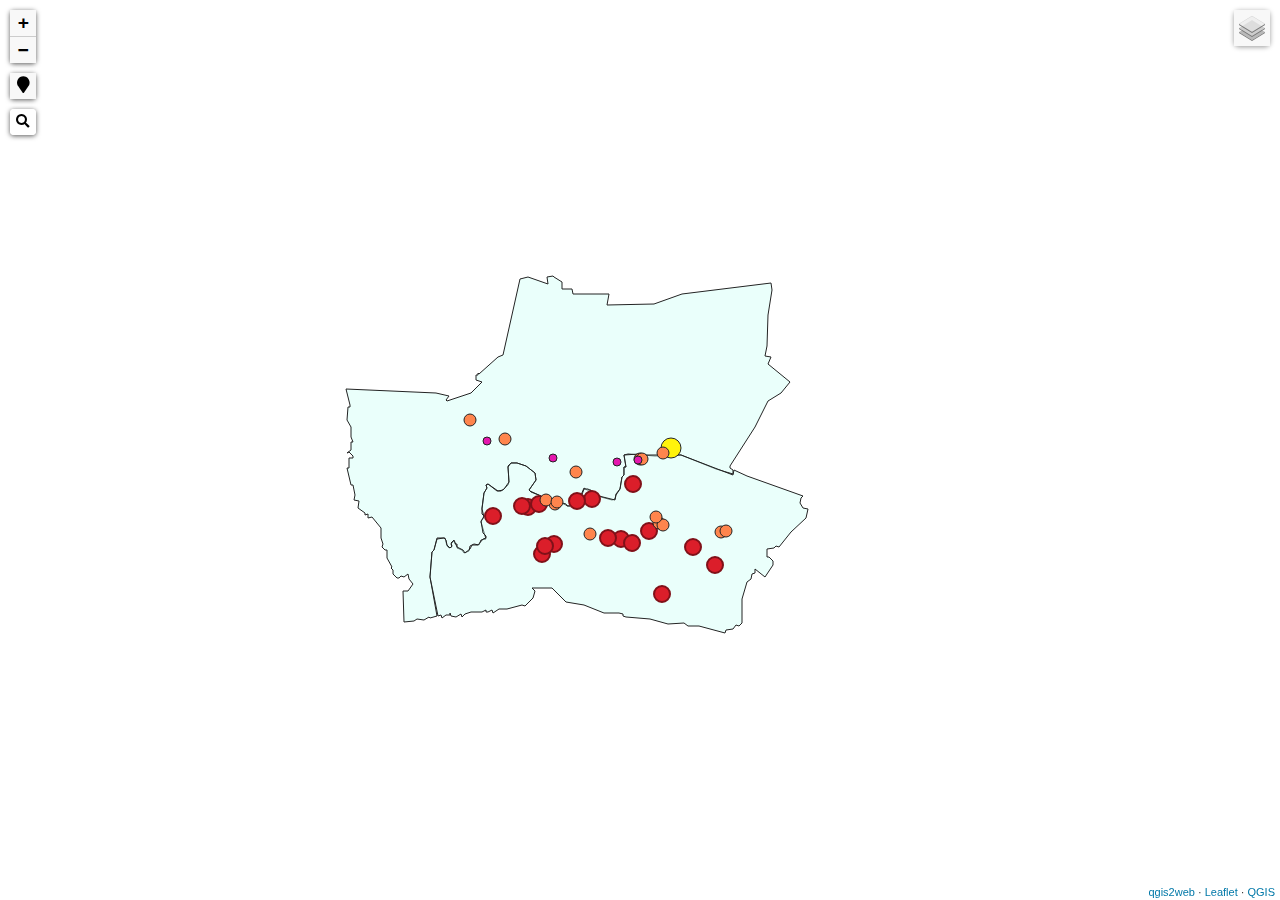
==== commit 6542a3db: "Add files via upload" ====
--- a/QQ_gis/Qgis1.html
+++ b/QQ_gis/Qgis1.html
@@ -33,19 +33,12 @@
         <script src="js/labels.js"></script>
         <script src="js/leaflet-control-geocoder.Geocoder.js"></script>
         <script src="data/_1.js"></script>
-        <script src="data/Hospitals_2.js"></script>
+        <script src="data/_2.js"></script>
         <script src="data/_3.js"></script>
-        <script src="data/_4.js"></script>
-        <script src="data/Hospitels_5.js"></script>
         <script>
-        var highlightLayer;
-        function highlightFeature(e) {
-            highlightLayer = e.target;
-            highlightLayer.openPopup();
-        }
         var map = L.map('map', {
             zoomControl:true, maxZoom:28, minZoom:1
-        }).fitBounds([[13.47705372006193,100.27966381657909],[13.979427522237659,101.01627325657908]]);
+        }).fitBounds([[13.28509734302305,100.08966043162977],[14.161384483692427,101.37452317162965]]);
         var hash = new L.Hash(map);
         map.attributionControl.setPrefix('<a href="https://github.com/tomchadwin/qgis2web" target="_blank">qgis2web</a> &middot; <a href="https://leafletjs.com" title="A JS library for interactive maps">Leaflet</a> &middot; <a href="https://qgis.org">QGIS</a>');
         var autolinker = new Autolinker({truncate: {length: 30, location: 'smart'}});
@@ -67,18 +60,6 @@
         layer_GoogleMaps_0;
         map.addLayer(layer_GoogleMaps_0);
         function pop__1(feature, layer) {
-            layer.on({
-                mouseout: function(e) {
-                    if (typeof layer.closePopup == 'function') {
-                        layer.closePopup();
-                    } else {
-                        layer.eachLayer(function(feature){
-                            feature.closePopup()
-                        });
-                    }
-                },
-                mouseover: highlightFeature,
-            });
             var popupContent = '<table>\
                     <tr>\
                         <td colspan="2">' + (feature.properties['Shape_Leng'] !== null ? autolinker.link(feature.properties['Shape_Leng'].toLocaleString()) : '') + '</td>\
@@ -90,7 +71,7 @@
                         <td colspan="2">' + (feature.properties['ADM1_EN'] !== null ? autolinker.link(feature.properties['ADM1_EN'].toLocaleString()) : '') + '</td>\
                     </tr>\
                     <tr>\
-                        <td colspan="2"><strong>ADM1_TH</strong><br />' + (feature.properties['ADM1_TH'] !== null ? autolinker.link(feature.properties['ADM1_TH'].toLocaleString()) : '') + '</td>\
+                        <td colspan="2">' + (feature.properties['ADM1_TH'] !== null ? autolinker.link(feature.properties['ADM1_TH'].toLocaleString()) : '') + '</td>\
                     </tr>\
                     <tr>\
                         <td colspan="2">' + (feature.properties['ADM1_PCODE'] !== null ? autolinker.link(feature.properties['ADM1_PCODE'].toLocaleString()) : '') + '</td>\
@@ -143,7 +124,7 @@
                 weight: 1.0, 
                 fill: true,
                 fillOpacity: 1,
-                fillColor: 'rgba(195,236,255,0.43529411764705883)',
+                fillColor: 'rgba(203,255,244,0.40784313725490196)',
                 interactive: true,
             }
         }
@@ -161,19 +142,7 @@
         });
         bounds_group.addLayer(layer__1);
         map.addLayer(layer__1);
-        function pop_Hospitals_2(feature, layer) {
-            layer.on({
-                mouseout: function(e) {
-                    if (typeof layer.closePopup == 'function') {
-                        layer.closePopup();
-                    } else {
-                        layer.eachLayer(function(feature){
-                            feature.closePopup()
-                        });
-                    }
-                },
-                mouseover: highlightFeature,
-            });
+        function pop__2(feature, layer) {
             var popupContent = '<table>\
                     <tr>\
                         <td colspan="2"><strong>ชื่อโรงพยาบาล</strong><br />' + (feature.properties['ชื่อโรงพยาบาล'] !== null ? autolinker.link(feature.properties['ชื่อโรงพยาบาล'].toLocaleString()) : '') + '</td>\
@@ -191,18 +160,20 @@
                         <td colspan="2"><strong>ลิงค์</strong><br />' + (feature.properties['ลิงค์'] !== null ? autolinker.link(feature.properties['ลิงค์'].toLocaleString()) : '') + '</td>\
                     </tr>\
                     <tr>\
-                        <td colspan="2">' + (feature.properties['lat'] !== null ? autolinker.link(feature.properties['lat'].toLocaleString()) : '') + '</td>\
-                    </tr>\
-                    <tr>\
-                        <td colspan="2">' + (feature.properties['long'] !== null ? autolinker.link(feature.properties['long'].toLocaleString()) : '') + '</td>\
+                        <th scope="row">lat</th>\
+                        <td>' + (feature.properties['lat'] !== null ? autolinker.link(feature.properties['lat'].toLocaleString()) : '') + '</td>\
+                    </tr>\
+                    <tr>\
+                        <th scope="row">long</th>\
+                        <td>' + (feature.properties['long'] !== null ? autolinker.link(feature.properties['long'].toLocaleString()) : '') + '</td>\
                     </tr>\
                 </table>';
             layer.bindPopup(popupContent, {maxHeight: 400});
         }
 
-        function style_Hospitals_2_0() {
+        function style__2_0() {
             return {
-                pane: 'pane_Hospitals_2',
+                pane: 'pane__2',
                 radius: 8.0,
                 opacity: 1,
                 color: 'rgba(128,17,25,1.0)',
@@ -216,39 +187,27 @@
                 interactive: true,
             }
         }
-        map.createPane('pane_Hospitals_2');
-        map.getPane('pane_Hospitals_2').style.zIndex = 402;
-        map.getPane('pane_Hospitals_2').style['mix-blend-mode'] = 'normal';
-        var layer_Hospitals_2 = new L.geoJson(json_Hospitals_2, {
+        map.createPane('pane__2');
+        map.getPane('pane__2').style.zIndex = 402;
+        map.getPane('pane__2').style['mix-blend-mode'] = 'normal';
+        var layer__2 = new L.geoJson(json__2, {
             attribution: '',
             interactive: true,
-            dataVar: 'json_Hospitals_2',
-            layerName: 'layer_Hospitals_2',
-            pane: 'pane_Hospitals_2',
-            onEachFeature: pop_Hospitals_2,
+            dataVar: 'json__2',
+            layerName: 'layer__2',
+            pane: 'pane__2',
+            onEachFeature: pop__2,
             pointToLayer: function (feature, latlng) {
                 var context = {
                     feature: feature,
                     variables: {}
                 };
-                return L.circleMarker(latlng, style_Hospitals_2_0(feature));
+                return L.circleMarker(latlng, style__2_0(feature));
             },
         });
-        bounds_group.addLayer(layer_Hospitals_2);
-        map.addLayer(layer_Hospitals_2);
+        bounds_group.addLayer(layer__2);
+        map.addLayer(layer__2);
         function pop__3(feature, layer) {
-            layer.on({
-                mouseout: function(e) {
-                    if (typeof layer.closePopup == 'function') {
-                        layer.closePopup();
-                    } else {
-                        layer.eachLayer(function(feature){
-                            feature.closePopup()
-                        });
-                    }
-                },
-                mouseover: highlightFeature,
-            });
             var popupContent = '<table>\
                     <tr>\
                         <td colspan="2"><strong>Hospitel</strong><br />' + (feature.properties['Hospitel'] !== null ? autolinker.link(feature.properties['Hospitel'].toLocaleString()) : '') + '</td>\
@@ -266,10 +225,12 @@
                         <td colspan="2"><strong>การบริการ</strong><br />' + (feature.properties['การบริการ'] !== null ? autolinker.link(feature.properties['การบริการ'].toLocaleString()) : '') + '</td>\
                     </tr>\
                     <tr>\
-                        <td colspan="2">' + (feature.properties['Lat'] !== null ? autolinker.link(feature.properties['Lat'].toLocaleString()) : '') + '</td>\
-                    </tr>\
-                    <tr>\
-                        <td colspan="2">' + (feature.properties['Long'] !== null ? autolinker.link(feature.properties['Long'].toLocaleString()) : '') + '</td>\
+                        <th scope="row">Lat</th>\
+                        <td>' + (feature.properties['Lat'] !== null ? autolinker.link(feature.properties['Lat'].toLocaleString()) : '') + '</td>\
+                    </tr>\
+                    <tr>\
+                        <th scope="row">Long</th>\
+                        <td>' + (feature.properties['Long'] !== null ? autolinker.link(feature.properties['Long'].toLocaleString()) : '') + '</td>\
                     </tr>\
                 </table>';
             layer.bindPopup(popupContent, {maxHeight: 400});
@@ -280,7 +241,7 @@
                 case '⭐⭐⭐':
                     return {
                 pane: 'pane__3',
-                radius: 6.8,
+                radius: 4.0,
                 opacity: 1,
                 color: 'rgba(35,35,35,1.0)',
                 dashArray: '',
@@ -289,14 +250,14 @@
                 weight: 1,
                 fill: true,
                 fillOpacity: 1,
-                fillColor: 'rgba(246,246,188,1.0)',
+                fillColor: 'rgba(229,23,174,1.0)',
                 interactive: true,
             }
                     break;
                 case '⭐⭐⭐⭐':
                     return {
                 pane: 'pane__3',
-                radius: 6.8,
+                radius: 6.000000000000002,
                 opacity: 1,
                 color: 'rgba(35,35,35,1.0)',
                 dashArray: '',
@@ -305,14 +266,14 @@
                 weight: 1,
                 fill: true,
                 fillOpacity: 1,
-                fillColor: 'rgba(255,199,29,1.0)',
+                fillColor: 'rgba(255,133,77,1.0)',
                 interactive: true,
             }
                     break;
                 case '⭐⭐⭐⭐⭐':
                     return {
                 pane: 'pane__3',
-                radius: 6.8,
+                radius: 10.0,
                 opacity: 1,
                 color: 'rgba(35,35,35,1.0)',
                 dashArray: '',
@@ -321,7 +282,7 @@
                 weight: 1,
                 fill: true,
                 fillOpacity: 1,
-                fillColor: 'rgba(255,138,13,1.0)',
+                fillColor: 'rgba(255,243,11,1.0)',
                 interactive: true,
             }
                     break;
@@ -347,239 +308,6 @@
         });
         bounds_group.addLayer(layer__3);
         map.addLayer(layer__3);
-        function pop__4(feature, layer) {
-            layer.on({
-                mouseout: function(e) {
-                    if (typeof layer.closePopup == 'function') {
-                        layer.closePopup();
-                    } else {
-                        layer.eachLayer(function(feature){
-                            feature.closePopup()
-                        });
-                    }
-                },
-                mouseover: highlightFeature,
-            });
-            var popupContent = '<table>\
-                    <tr>\
-                        <td colspan="2"><strong>Hospitel</strong><br />' + (feature.properties['Hospitel'] !== null ? autolinker.link(feature.properties['Hospitel'].toLocaleString()) : '') + '</td>\
-                    </tr>\
-                    <tr>\
-                        <td colspan="2"><strong>สังกัด</strong><br />' + (feature.properties['สังกัด'] !== null ? autolinker.link(feature.properties['สังกัด'].toLocaleString()) : '') + '</td>\
-                    </tr>\
-                    <tr>\
-                        <td colspan="2"><strong>สิทธิ</strong><br />' + (feature.properties['สิทธิ'] !== null ? autolinker.link(feature.properties['สิทธิ'].toLocaleString()) : '') + '</td>\
-                    </tr>\
-                    <tr>\
-                        <td colspan="2"><strong>เบอร์</strong><br />' + (feature.properties['เบอร์'] !== null ? autolinker.link(feature.properties['เบอร์'].toLocaleString()) : '') + '</td>\
-                    </tr>\
-                    <tr>\
-                        <td colspan="2"><strong>การบริการ</strong><br />' + (feature.properties['การบริการ'] !== null ? autolinker.link(feature.properties['การบริการ'].toLocaleString()) : '') + '</td>\
-                    </tr>\
-                    <tr>\
-                        <td colspan="2">' + (feature.properties['Lat'] !== null ? autolinker.link(feature.properties['Lat'].toLocaleString()) : '') + '</td>\
-                    </tr>\
-                    <tr>\
-                        <td colspan="2">' + (feature.properties['Long'] !== null ? autolinker.link(feature.properties['Long'].toLocaleString()) : '') + '</td>\
-                    </tr>\
-                </table>';
-            layer.bindPopup(popupContent, {maxHeight: 400});
-        }
-
-        function style__4_0(feature) {
-            switch(String(feature.properties['สังกัด'])) {
-                case ' โรงพยาบาลจุฬารัตน์ 3 อินเตอร์':
-                    return {
-                pane: 'pane__4',
-                radius: 6.8,
-                opacity: 1,
-                color: 'rgba(35,35,35,1.0)',
-                dashArray: '',
-                lineCap: 'butt',
-                lineJoin: 'miter',
-                weight: 1,
-                fill: true,
-                fillOpacity: 1,
-                fillColor: 'rgba(175,1,255,1.0)',
-                interactive: true,
-            }
-                    break;
-                case ' โรงพยาบาลจุฬารัตน์ 9 แอร์พอร์ต':
-                    return {
-                pane: 'pane__4',
-                radius: 6.8,
-                opacity: 1,
-                color: 'rgba(35,35,35,1.0)',
-                dashArray: '',
-                lineCap: 'butt',
-                lineJoin: 'miter',
-                weight: 1,
-                fill: true,
-                fillOpacity: 1,
-                fillColor: 'rgba(187,255,1,1.0)',
-                interactive: true,
-            }
-                    break;
-                case ' โรงพยาบาลพริ้นซ์ สุวรรณภูมิ ':
-                    return {
-                pane: 'pane__4',
-                radius: 6.8,
-                opacity: 1,
-                color: 'rgba(35,35,35,1.0)',
-                dashArray: '',
-                lineCap: 'butt',
-                lineJoin: 'miter',
-                weight: 1,
-                fill: true,
-                fillOpacity: 1,
-                fillColor: 'rgba(255,103,1,1.0)',
-                interactive: true,
-            }
-                    break;
-                case 'โรงพยาบาลเปาโล สมุทรปราการ':
-                    return {
-                pane: 'pane__4',
-                radius: 6.8,
-                opacity: 1,
-                color: 'rgba(35,35,35,1.0)',
-                dashArray: '',
-                lineCap: 'butt',
-                lineJoin: 'miter',
-                weight: 1,
-                fill: true,
-                fillOpacity: 1,
-                fillColor: 'rgba(62,214,209,1.0)',
-                interactive: true,
-            }
-                    break;
-                case 'โรงพยาบาลวิภาราม ชัยปราการ':
-                    return {
-                pane: 'pane__4',
-                radius: 6.8,
-                opacity: 1,
-                color: 'rgba(35,35,35,1.0)',
-                dashArray: '',
-                lineCap: 'butt',
-                lineJoin: 'miter',
-                weight: 1,
-                fill: true,
-                fillOpacity: 1,
-                fillColor: 'rgba(97,219,111,1.0)',
-                interactive: true,
-            }
-                    break;
-                case 'โรงพยาบาลสำโรง':
-                    return {
-                pane: 'pane__4',
-                radius: 6.8,
-                opacity: 1,
-                color: 'rgba(35,35,35,1.0)',
-                dashArray: '',
-                lineCap: 'butt',
-                lineJoin: 'miter',
-                weight: 1,
-                fill: true,
-                fillOpacity: 1,
-                fillColor: 'rgba(250,0,254,1.0)',
-                interactive: true,
-            }
-                    break;
-            }
-        }
-        map.createPane('pane__4');
-        map.getPane('pane__4').style.zIndex = 404;
-        map.getPane('pane__4').style['mix-blend-mode'] = 'normal';
-        var layer__4 = new L.geoJson(json__4, {
-            attribution: '',
-            interactive: true,
-            dataVar: 'json__4',
-            layerName: 'layer__4',
-            pane: 'pane__4',
-            onEachFeature: pop__4,
-            pointToLayer: function (feature, latlng) {
-                var context = {
-                    feature: feature,
-                    variables: {}
-                };
-                return L.circleMarker(latlng, style__4_0(feature));
-            },
-        });
-        bounds_group.addLayer(layer__4);
-        map.addLayer(layer__4);
-        function pop_Hospitels_5(feature, layer) {
-            layer.on({
-                mouseout: function(e) {
-                    if (typeof layer.closePopup == 'function') {
-                        layer.closePopup();
-                    } else {
-                        layer.eachLayer(function(feature){
-                            feature.closePopup()
-                        });
-                    }
-                },
-                mouseover: highlightFeature,
-            });
-            var popupContent = '<table>\
-                    <tr>\
-                        <td colspan="2"><strong>Hospitel</strong><br />' + (feature.properties['Hospitel'] !== null ? autolinker.link(feature.properties['Hospitel'].toLocaleString()) : '') + '</td>\
-                    </tr>\
-                    <tr>\
-                        <td colspan="2"><strong>สังกัด</strong><br />' + (feature.properties['สังกัด'] !== null ? autolinker.link(feature.properties['สังกัด'].toLocaleString()) : '') + '</td>\
-                    </tr>\
-                    <tr>\
-                        <td colspan="2"><strong>สิทธิ</strong><br />' + (feature.properties['สิทธิ'] !== null ? autolinker.link(feature.properties['สิทธิ'].toLocaleString()) : '') + '</td>\
-                    </tr>\
-                    <tr>\
-                        <td colspan="2"><strong>เบอร์</strong><br />' + (feature.properties['เบอร์'] !== null ? autolinker.link(feature.properties['เบอร์'].toLocaleString()) : '') + '</td>\
-                    </tr>\
-                    <tr>\
-                        <th scope="row">Lat</th>\
-                        <td>' + (feature.properties['Lat'] !== null ? autolinker.link(feature.properties['Lat'].toLocaleString()) : '') + '</td>\
-                    </tr>\
-                    <tr>\
-                        <th scope="row">Long</th>\
-                        <td>' + (feature.properties['Long'] !== null ? autolinker.link(feature.properties['Long'].toLocaleString()) : '') + '</td>\
-                    </tr>\
-                </table>';
-            layer.bindPopup(popupContent, {maxHeight: 400});
-        }
-
-        function style_Hospitels_5_0() {
-            return {
-                pane: 'pane_Hospitels_5',
-                radius: 8.0,
-                opacity: 1,
-                color: 'rgba(61,128,53,1.0)',
-                dashArray: '',
-                lineCap: 'butt',
-                lineJoin: 'miter',
-                weight: 2.0,
-                fill: true,
-                fillOpacity: 1,
-                fillColor: 'rgba(84,176,74,1.0)',
-                interactive: true,
-            }
-        }
-        map.createPane('pane_Hospitels_5');
-        map.getPane('pane_Hospitels_5').style.zIndex = 405;
-        map.getPane('pane_Hospitels_5').style['mix-blend-mode'] = 'normal';
-        var layer_Hospitels_5 = new L.geoJson(json_Hospitels_5, {
-            attribution: '',
-            interactive: true,
-            dataVar: 'json_Hospitels_5',
-            layerName: 'layer_Hospitels_5',
-            pane: 'pane_Hospitels_5',
-            onEachFeature: pop_Hospitels_5,
-            pointToLayer: function (feature, latlng) {
-                var context = {
-                    feature: feature,
-                    variables: {}
-                };
-                return L.circleMarker(latlng, style_Hospitels_5_0(feature));
-            },
-        });
-        bounds_group.addLayer(layer_Hospitels_5);
-        map.addLayer(layer_Hospitels_5);
         var osmGeocoder = new L.Control.Geocoder({
             collapsed: true,
             position: 'topleft',
@@ -591,7 +319,7 @@
         document.getElementsByClassName('leaflet-control-geocoder-icon')[0]
         .title += 'Search for a place';
         var baseMaps = {};
-        L.control.layers(baseMaps,{'<img src="legend/Hospitels_5.png" /> Hospitels': layer_Hospitels_5,'สังกัดโรงพยาบาล<br /><table><tr><td style="text-align: center;"><img src="legend/_4_โรงพยาบาลจฬารตน3อนเตอร0.png" /></td><td> โรงพยาบาลจุฬารัตน์ 3 อินเตอร์</td></tr><tr><td style="text-align: center;"><img src="legend/_4_โรงพยาบาลจฬารตน9แอรพอรต1.png" /></td><td> โรงพยาบาลจุฬารัตน์ 9 แอร์พอร์ต</td></tr><tr><td style="text-align: center;"><img src="legend/_4_โรงพยาบาลพรนซสวรรณภม2.png" /></td><td> โรงพยาบาลพริ้นซ์ สุวรรณภูมิ </td></tr><tr><td style="text-align: center;"><img src="legend/_4_โรงพยาบาลเปาโลสมทรปราการ3.png" /></td><td>โรงพยาบาลเปาโล สมุทรปราการ</td></tr><tr><td style="text-align: center;"><img src="legend/_4_โรงพยาบาลวภารามชยปราการ4.png" /></td><td>โรงพยาบาลวิภาราม ชัยปราการ</td></tr><tr><td style="text-align: center;"><img src="legend/_4_โรงพยาบาลสำโรง5.png" /></td><td>โรงพยาบาลสำโรง</td></tr></table>': layer__4,'คะแนนการบริการ<br /><table><tr><td style="text-align: center;"><img src="legend/_3_0.png" /></td><td>⭐⭐⭐</td></tr><tr><td style="text-align: center;"><img src="legend/_3_1.png" /></td><td>⭐⭐⭐⭐</td></tr><tr><td style="text-align: center;"><img src="legend/_3_2.png" /></td><td>⭐⭐⭐⭐⭐</td></tr></table>': layer__3,'<img src="legend/Hospitals_2.png" /> Hospitals': layer_Hospitals_2,'<img src="legend/_1.png" /> ขอบเขต': layer__1,"Google Maps": layer_GoogleMaps_0,}).addTo(map);
+        L.control.layers(baseMaps,{'การบริการ<br /><table><tr><td style="text-align: center;"><img src="legend/_3_0.png" /></td><td>⭐⭐⭐</td></tr><tr><td style="text-align: center;"><img src="legend/_3_1.png" /></td><td>⭐⭐⭐⭐</td></tr><tr><td style="text-align: center;"><img src="legend/_3_2.png" /></td><td>⭐⭐⭐⭐⭐</td></tr></table>': layer__3,'<img src="legend/_2.png" /> โรงพยาบาล': layer__2,'<img src="legend/_1.png" /> ขอบเขต': layer__1,"Google Maps": layer_GoogleMaps_0,}).addTo(map);
         setBounds();
         </script>
     </body>
